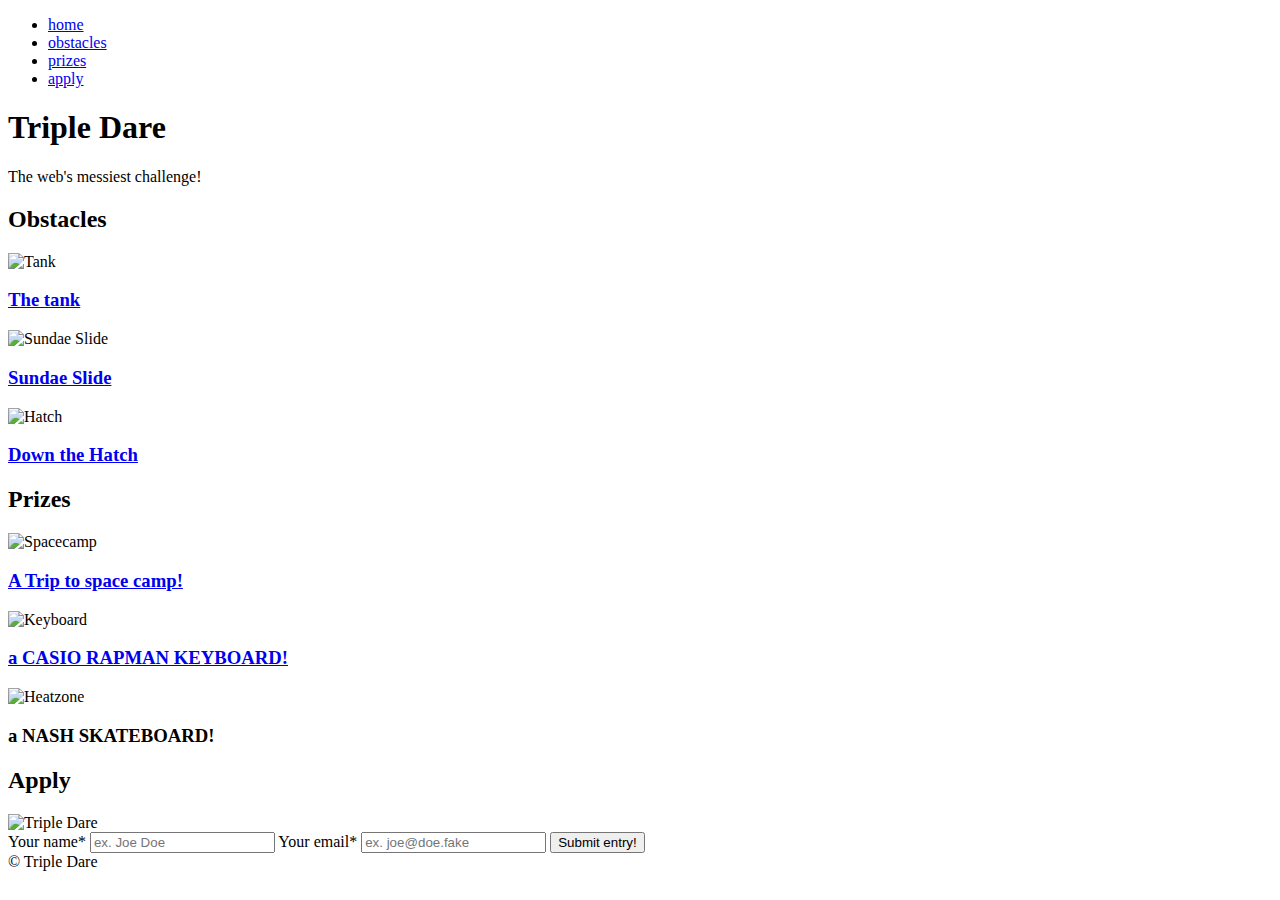
==== index.html @ 1c21d111 "ok" ====
<!DOCTYPE html>
<html lang="en">

<head>
  <meta charset="UTF-8" />
  <meta name="viewport" content="width=device-width, initial-scale=1.0" />
  <title>Triple Dare</title>
  <link href="https://fonts.googleapis.com/css?family=Atma:400,700%7CBangers:400" rel="stylesheet" />
  <link rel="stylesheet" href="style/style.css" />
</head>

<body>
  <nav>
    <ul>
      <li><a href="#">home</a></li>
      <li><a href="#obstacles">obstacles</a></li>
      <li><a href="#prizes">prizes</a></li>
      <li><a href="#apply">apply</a></li>
    </ul>
  </nav>
  <header>
    <h1>Triple Dare</h1>
    <p>The web's messiest challenge!</p>
  </header>
  <main>
    <section id="obstacles" class="obstacles">
      <div class="wrap">
        <h2>Obstacles</h2>
        <div class="obstacles-group grid">
          <article>
            <img src="img/tank.png" width="200" height="200" alt="Tank" />
            <h3 class="obstacle-title"><a href="#">The tank</a></h3>
          </article>
          <article>
            <img src="img/slide.png" width="200" height="200" alt="Sundae Slide" />
            <h3 class="obstacle-title">
              <a href="obstacles/sslide.html">Sundae Slide</a>
            </h3>
          </article>
          <article>
            <img src="img/hatch.png" width="200" height="200" alt="Hatch" />
            <h3 class="obstacle-title"><a href="#">Down the Hatch</a></h3>
          </article>

        </div>
      </div>
      <!--wrap-->
    </section>
    <section id="prizes" class="prizes">
      <div class="wrap">
        <h2>Prizes</h2>
        <div class="prizes-group grid">
          <article id="spacecamp">
            <img src="img/spacecamp.png" width="353" height="375" alt="Spacecamp" />
            <h3 class="obstacle-title">
              <a href="#">A Trip to space camp!</a>
            </h3>
          </article>
          <article id="keyboard">
            <img src="img/keyboard.png" width="391" height="150" alt="Keyboard" />
            <h3 class="obstacle-title">
              <a href="#">a CASIO RAPMAN KEYBOARD!</a>
            </h3>
          </article>
          <article id="heatzone">
            <img src="img/heatzone.png" width="393" height="228" alt="Heatzone" />
            <h3>a NASH SKATEBOARD!</h3>
          </article>
        </div>
      </div>
      <!--wrap-->
    </section>
    <section id="apply" class="apply">
      <div class="wrap">
        <h2>Apply</h2>
        <img src="img/tripledare.svg" alt="Triple Dare " width="600" />
        <form>
          <label for="username">Your name*
            <input id="username" name="username" type="text" placeholder="ex. Joe Doe" required />
          </label>
          <label for="email">Your email*
            <input id="email" name="email" type="email" placeholder="ex. joe@doe.fake" required />
          </label>
          <button type="submit">Submit entry!</button>
        </form>
      </div>
      <!--wrap-->
    </section>
  </main>
  <footer>
    &copy; Triple Dare
  </footer>
</body>

</html>
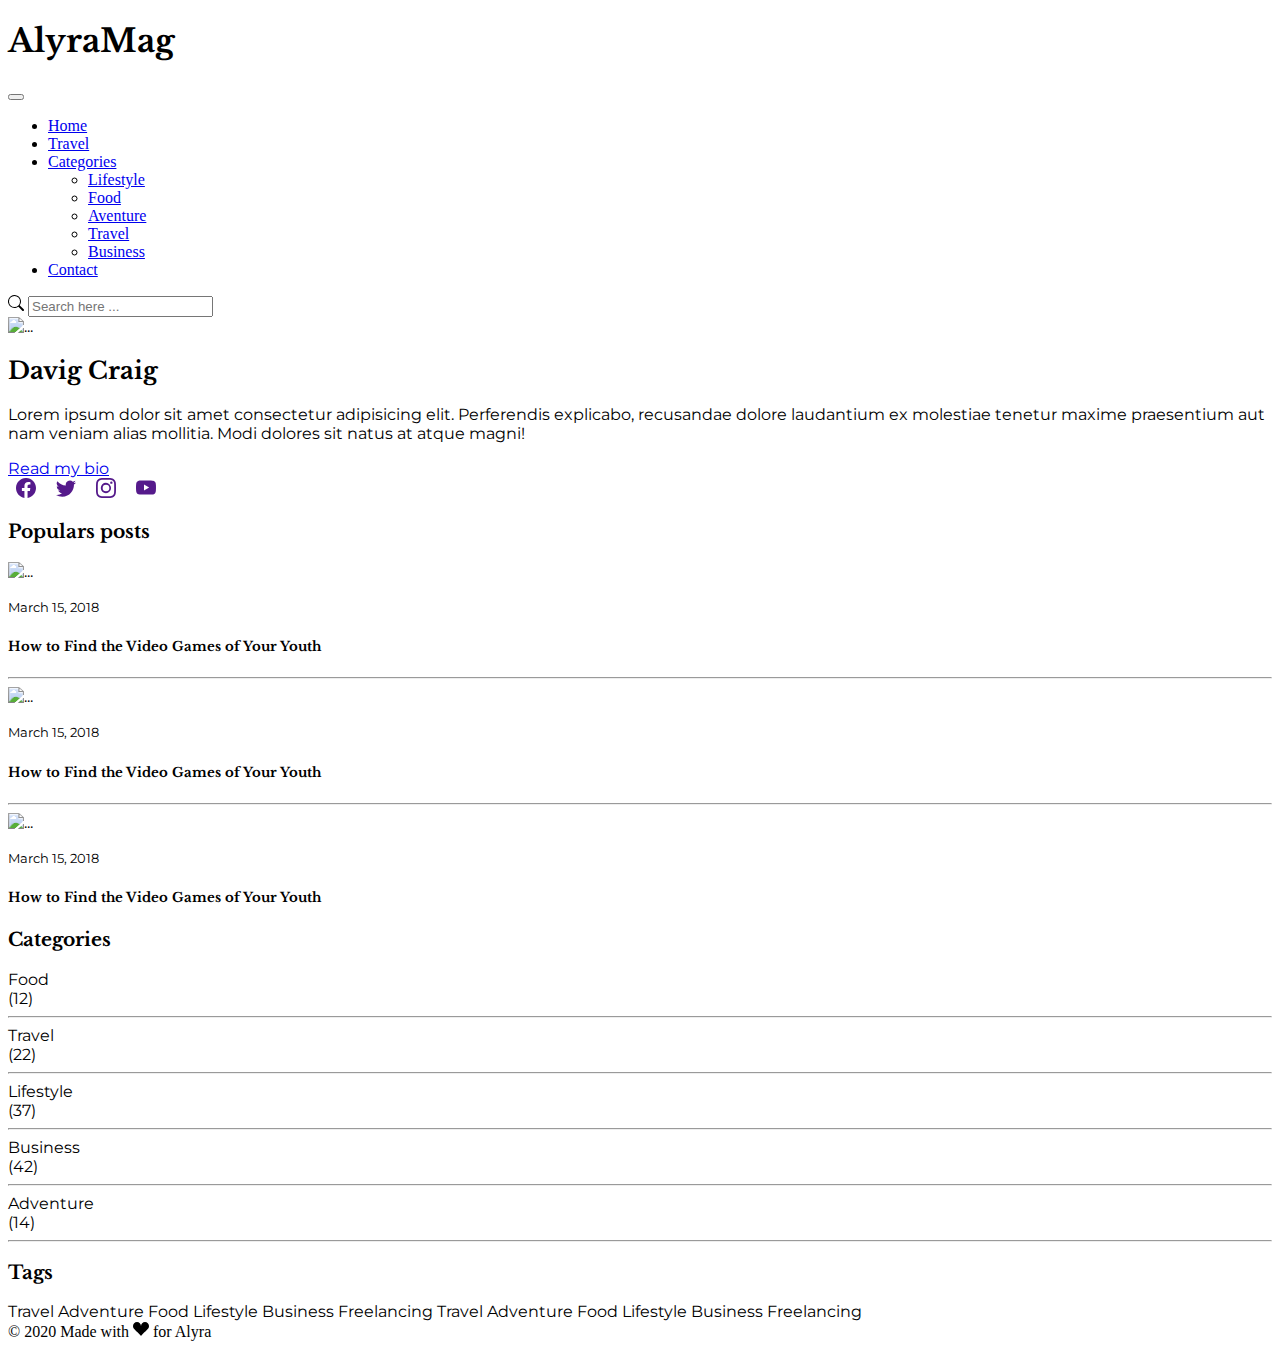
==== commit 9910fc89: "ok" ====
--- a/index.html
+++ b/index.html
@@ -2,94 +2,211 @@
 <html lang="en">
 
 <head>
-  <meta charset="UTF-8" />
-  <meta name="viewport" content="width=device-width, initial-scale=1.0" />
-  <title>Triple Dare</title>
-  <link href="https://fonts.googleapis.com/css?family=Atma:400,700%7CBangers:400" rel="stylesheet" />
-  <link rel="stylesheet" href="style/style.css" />
+  <meta charset="UTF-8">
+  <meta http-equiv="X-UA-Compatible" content="IE=edge">
+  <meta name="viewport" content="width=device-width, initial-scale=1.0">
+  <link rel="preconnect" href="https://fonts.gstatic.com">
+  <link
+    href="https://fonts.googleapis.com/css2?family=Libre+Baskerville:wght@700&family=Montserrat:wght@300&display=swap"
+    rel="stylesheet">
+  <link href="https://cdn.jsdelivr.net/npm/bootstrap@5.0.0-beta2/dist/css/bootstrap.min.css" rel="stylesheet"
+    integrity="sha384-BmbxuPwQa2lc/FVzBcNJ7UAyJxM6wuqIj61tLrc4wSX0szH/Ev+nYRRuWlolflfl" crossorigin="anonymous">
+  <link rel="stylesheet" href="style.css">
+  <title>AlyraMag</title>
 </head>
 
 <body>
-  <nav>
-    <ul>
-      <li><a href="#">home</a></li>
-      <li><a href="#obstacles">obstacles</a></li>
-      <li><a href="#prizes">prizes</a></li>
-      <li><a href="#apply">apply</a></li>
-    </ul>
-  </nav>
-  <header>
-    <h1>Triple Dare</h1>
-    <p>The web's messiest challenge!</p>
+  <header class="text-center">
+    <h1 class="p-4">AlyraMag</h1>
+    <nav class="navbar navbar-expand-sm navbar-light bg-light">
+      <div class="container-fluid">
+        <button class="navbar-toggler" type="button" data-bs-toggle="collapse" data-bs-target="#navbarSupportedContent"
+          aria-controls="navbarSupportedContent" aria-expanded="false" aria-label="Toggle navigation">
+          <span class="navbar-toggler-icon"></span>
+        </button>
+        <div class="collapse navbar-collapse" id="navbarSupportedContent">
+          <ul class="navbar-nav mx-auto mb-2 mb-lg-0 text-start">
+            <li class="nav-item">
+              <a class="nav-link active" aria-current="page" href="#">Home</a>
+            </li>
+            <li class="nav-item">
+              <a class="nav-link" href="#">Travel</a>
+            </li>
+            <li class="nav-item dropdown">
+              <a class="nav-link dropdown-toggle" href="#" id="navbarDropdown" role="button" data-bs-toggle="dropdown"
+                aria-expanded="false">
+                Categories
+              </a>
+              <ul class="dropdown-menu" aria-labelledby="navbarDropdown">
+                <li><a class="dropdown-item" href="#">Lifestyle</a></li>
+                <li><a class="dropdown-item" href="#">Food</a></li>
+                <li><a class="dropdown-item" href="#">Aventure</a></li>
+                <li><a class="dropdown-item" href="#">Travel</a></li>
+                <li><a class="dropdown-item" href="#">Business</a></li>
+              </ul>
+            </li>
+            <li class="nav-item">
+              <a class="nav-link disabled" href="#" tabindex="-1" aria-disabled="true">Contact</a>
+            </li>
+          </ul>
+        </div>
+      </div>
+    </nav>
   </header>
+
   <main>
-    <section id="obstacles" class="obstacles">
-      <div class="wrap">
-        <h2>Obstacles</h2>
-        <div class="obstacles-group grid">
-          <article>
-            <img src="img/tank.png" width="200" height="200" alt="Tank" />
-            <h3 class="obstacle-title"><a href="#">The tank</a></h3>
-          </article>
-          <article>
-            <img src="img/slide.png" width="200" height="200" alt="Sundae Slide" />
-            <h3 class="obstacle-title">
-              <a href="obstacles/sslide.html">Sundae Slide</a>
-            </h3>
-          </article>
-          <article>
-            <img src="img/hatch.png" width="200" height="200" alt="Hatch" />
-            <h3 class="obstacle-title"><a href="#">Down the Hatch</a></h3>
-          </article>
-
-        </div>
-      </div>
-      <!--wrap-->
-    </section>
-    <section id="prizes" class="prizes">
-      <div class="wrap">
-        <h2>Prizes</h2>
-        <div class="prizes-group grid">
-          <article id="spacecamp">
-            <img src="img/spacecamp.png" width="353" height="375" alt="Spacecamp" />
-            <h3 class="obstacle-title">
-              <a href="#">A Trip to space camp!</a>
-            </h3>
-          </article>
-          <article id="keyboard">
-            <img src="img/keyboard.png" width="391" height="150" alt="Keyboard" />
-            <h3 class="obstacle-title">
-              <a href="#">a CASIO RAPMAN KEYBOARD!</a>
-            </h3>
-          </article>
-          <article id="heatzone">
-            <img src="img/heatzone.png" width="393" height="228" alt="Heatzone" />
-            <h3>a NASH SKATEBOARD!</h3>
-          </article>
-        </div>
-      </div>
-      <!--wrap-->
-    </section>
-    <section id="apply" class="apply">
-      <div class="wrap">
-        <h2>Apply</h2>
-        <img src="img/tripledare.svg" alt="Triple Dare " width="600" />
-        <form>
-          <label for="username">Your name*
-            <input id="username" name="username" type="text" placeholder="ex. Joe Doe" required />
-          </label>
-          <label for="email">Your email*
-            <input id="email" name="email" type="email" placeholder="ex. joe@doe.fake" required />
-          </label>
-          <button type="submit">Submit entry!</button>
-        </form>
-      </div>
-      <!--wrap-->
-    </section>
+
   </main>
-  <footer>
-    &copy; Triple Dare
+
+  <aside class="container">
+    <!-- Barre de recherche -->
+    <div class="input-group mb-3">
+      <span class="input-group-text" id="basic-addon1"><svg xmlns="http://www.w3.org/2000/svg" width="16" height="16"
+          fill="currentColor" class="bi bi-search" viewBox="0 0 16 16">
+          <path
+            d="M11.742 10.344a6.5 6.5 0 1 0-1.397 1.398h-.001c.03.04.062.078.098.115l3.85 3.85a1 1 0 0 0 1.415-1.414l-3.85-3.85a1.007 1.007 0 0 0-.115-.1zM12 6.5a5.5 5.5 0 1 1-11 0 5.5 5.5 0 0 1 11 0z" />
+        </svg></span>
+      <input type="text" class="form-control" placeholder="Search here ..." aria-label="Username"
+        aria-describedby="basic-addon1">
+    </div>
+
+    <!-- Carte David Craig -->
+    <div class="card shadow p-3 mb-5 bg-body rounded">
+      <img src="images/person_1.jpg" class="m-auto rounded-circle p-4" width="200" height="200" alt="...">
+      <div class="card-body text-center">
+        <h2 class="card-title">Davig Craig</h2>
+        <p class="card-text lead">Lorem ipsum dolor sit amet consectetur adipisicing elit. Perferendis explicabo,
+          recusandae dolore laudantium ex molestiae tenetur maxime praesentium aut nam veniam alias mollitia. Modi
+          dolores sit natus at atque magni!
+        </p>
+        <a href="#" class="btn btn-dark">Read my bio</a>
+        <div class="social py-3">
+          <a href="" class="text-dark"><svg xmlns="http://www.w3.org/2000/svg" width="20" height="20"
+              fill="currentColor" class="bi bi-facebook" viewBox="0 0 16 16">
+              <path
+                d="M16 8.049c0-4.446-3.582-8.05-8-8.05C3.58 0-.002 3.603-.002 8.05c0 4.017 2.926 7.347 6.75 7.951v-5.625h-2.03V8.05H6.75V6.275c0-2.017 1.195-3.131 3.022-3.131.876 0 1.791.157 1.791.157v1.98h-1.009c-.993 0-1.303.621-1.303 1.258v1.51h2.218l-.354 2.326H9.25V16c3.824-.604 6.75-3.934 6.75-7.951z" />
+            </svg></a>
+          <a href="" class="text-dark"><svg xmlns="http://www.w3.org/2000/svg" width="20" height="20"
+              fill="currentColor" class="bi bi-twitter" viewBox="0 0 16 16">
+              <path
+                d="M5.026 15c6.038 0 9.341-5.003 9.341-9.334 0-.14 0-.282-.006-.422A6.685 6.685 0 0 0 16 3.542a6.658 6.658 0 0 1-1.889.518 3.301 3.301 0 0 0 1.447-1.817 6.533 6.533 0 0 1-2.087.793A3.286 3.286 0 0 0 7.875 6.03a9.325 9.325 0 0 1-6.767-3.429 3.289 3.289 0 0 0 1.018 4.382A3.323 3.323 0 0 1 .64 6.575v.045a3.288 3.288 0 0 0 2.632 3.218 3.203 3.203 0 0 1-.865.115 3.23 3.23 0 0 1-.614-.057 3.283 3.283 0 0 0 3.067 2.277A6.588 6.588 0 0 1 .78 13.58a6.32 6.32 0 0 1-.78-.045A9.344 9.344 0 0 0 5.026 15z" />
+            </svg></a>
+          <a href="" class="text-dark"><svg xmlns="http://www.w3.org/2000/svg" width="20" height="20"
+              fill="currentColor" class="bi bi-instagram" viewBox="0 0 16 16">
+              <path
+                d="M8 0C5.829 0 5.556.01 4.703.048 3.85.088 3.269.222 2.76.42a3.917 3.917 0 0 0-1.417.923A3.927 3.927 0 0 0 .42 2.76C.222 3.268.087 3.85.048 4.7.01 5.555 0 5.827 0 8.001c0 2.172.01 2.444.048 3.297.04.852.174 1.433.372 1.942.205.526.478.972.923 1.417.444.445.89.719 1.416.923.51.198 1.09.333 1.942.372C5.555 15.99 5.827 16 8 16s2.444-.01 3.298-.048c.851-.04 1.434-.174 1.943-.372a3.916 3.916 0 0 0 1.416-.923c.445-.445.718-.891.923-1.417.197-.509.332-1.09.372-1.942C15.99 10.445 16 10.173 16 8s-.01-2.445-.048-3.299c-.04-.851-.175-1.433-.372-1.941a3.926 3.926 0 0 0-.923-1.417A3.911 3.911 0 0 0 13.24.42c-.51-.198-1.092-.333-1.943-.372C10.443.01 10.172 0 7.998 0h.003zm-.717 1.442h.718c2.136 0 2.389.007 3.232.046.78.035 1.204.166 1.486.275.373.145.64.319.92.599.28.28.453.546.598.92.11.281.24.705.275 1.485.039.843.047 1.096.047 3.231s-.008 2.389-.047 3.232c-.035.78-.166 1.203-.275 1.485a2.47 2.47 0 0 1-.599.919c-.28.28-.546.453-.92.598-.28.11-.704.24-1.485.276-.843.038-1.096.047-3.232.047s-2.39-.009-3.233-.047c-.78-.036-1.203-.166-1.485-.276a2.478 2.478 0 0 1-.92-.598 2.48 2.48 0 0 1-.6-.92c-.109-.281-.24-.705-.275-1.485-.038-.843-.046-1.096-.046-3.233 0-2.136.008-2.388.046-3.231.036-.78.166-1.204.276-1.486.145-.373.319-.64.599-.92.28-.28.546-.453.92-.598.282-.11.705-.24 1.485-.276.738-.034 1.024-.044 2.515-.045v.002zm4.988 1.328a.96.96 0 1 0 0 1.92.96.96 0 0 0 0-1.92zm-4.27 1.122a4.109 4.109 0 1 0 0 8.217 4.109 4.109 0 0 0 0-8.217zm0 1.441a2.667 2.667 0 1 1 0 5.334 2.667 2.667 0 0 1 0-5.334z" />
+            </svg></a>
+          <a href="" class="text-dark"><svg xmlns="http://www.w3.org/2000/svg" width="20" height="20"
+              fill="currentColor" class="bi bi-youtube" viewBox="0 0 16 16">
+              <path
+                d="M8.051 1.999h.089c.822.003 4.987.033 6.11.335a2.01 2.01 0 0 1 1.415 1.42c.101.38.172.883.22 1.402l.01.104.022.26.008.104c.065.914.073 1.77.074 1.957v.075c-.001.194-.01 1.108-.082 2.06l-.008.105-.009.104c-.05.572-.124 1.14-.235 1.558a2.007 2.007 0 0 1-1.415 1.42c-1.16.312-5.569.334-6.18.335h-.142c-.309 0-1.587-.006-2.927-.052l-.17-.006-.087-.004-.171-.007-.171-.007c-1.11-.049-2.167-.128-2.654-.26a2.007 2.007 0 0 1-1.415-1.419c-.111-.417-.185-.986-.235-1.558L.09 9.82l-.008-.104A31.4 31.4 0 0 1 0 7.68v-.122C.002 7.343.01 6.6.064 5.78l.007-.103.003-.052.008-.104.022-.26.01-.104c.048-.519.119-1.023.22-1.402a2.007 2.007 0 0 1 1.415-1.42c.487-.13 1.544-.21 2.654-.26l.17-.007.172-.006.086-.003.171-.007A99.788 99.788 0 0 1 7.858 2h.193zM6.4 5.209v4.818l4.157-2.408L6.4 5.209z" />
+            </svg></a>
+        </div>
+      </div>
+    </div>
+
+    <!-- Popular Posts -->
+
+    <div class="card shadow p-3 mb-5 bg-body rounded">
+      <h3 class="card-header py-3">
+        Populars posts
+      </h3>
+      <div class="container">
+        <div class="d-flex">
+          <img src="images/img_2.jpg" width="175" alt="...">
+          <div class="p-1 flex-grow-1">
+            <p class="card-text"><small class="text-muted">March 15, 2018</small></p>
+            <h5 class="card-title">How to Find the Video Games of Your Youth</h5>
+          </div>
+        </div>
+        <hr>
+        <div class="d-flex">
+          <img src="images/img_4.jpg" width="175" alt="...">
+          <div class="p-1 flex-grow-1">
+            <p class="card-text"><small class="text-muted">March 15, 2018</small></p>
+            <h5 class="card-title">How to Find the Video Games of Your Youth</h5>
+          </div>
+        </div>
+        <hr>
+        <div class="d-flex">
+          <img src="images/img_12.jpg" width="175" alt="...">
+          <div class="p-1 flex-grow-1">
+            <p class="card-text"><small class="text-muted">March 15, 2018</small></p>
+            <h5 class="card-title">How to Find the Video Games of Your Youth</h5>
+          </div>
+        </div>
+      </div>
+    </div>
+
+    <!-- Catégories -->
+    <div class="card shadow p-3 mb-5 bg-body rounded">
+      <h3 class="card-header py-3">
+        Categories
+      </h3>
+      <div class="container categories">
+        <div class="d-flex justify-content-between">
+          <p class="card-text">Food</p>
+          <p class="card-text">(12)</p>
+        </div>
+        <hr>
+        <div class="d-flex justify-content-between">
+          <p class="card-text">Travel</p>
+          <p class="card-text">(22)</p>
+        </div>
+        <hr>
+        <div class="d-flex justify-content-between">
+          <p class="card-text">Lifestyle</p>
+          <p class="card-text">(37)</p>
+        </div>
+        <hr>
+        <div class="d-flex justify-content-between">
+          <p class="card-text">Business</p>
+          <p class="card-text">(42)</p>
+        </div>
+        <hr>
+        <div class="d-flex justify-content-between">
+          <p class="card-text">Adventure</p>
+          <p class="card-text">(14)</p>
+        </div>
+        <hr>
+      </div>
+    </div>
+    </div>
+
+    <!-- Tags -->
+    <div class="card shadow p-3 mb-5 bg-body rounded">
+      <h3 class="card-header py-3">
+        Tags
+      </h3>
+      <div class="container d-flew flex-wrap">
+        <span class="badge bg-secondary p-2 mb-1">Travel</span>
+        <span class="badge bg-secondary p-2 mb-1">Adventure</span>
+        <span class="badge bg-secondary p-2 mb-1">Food</span>
+        <span class="badge bg-secondary p-2 mb-1">Lifestyle</span>
+        <span class="badge bg-secondary p-2 mb-1">Business</span>
+        <span class="badge bg-secondary p-2 mb-1">Freelancing</span>
+        <span class="badge bg-secondary p-2 mb-1">Travel</span>
+        <span class="badge bg-secondary p-2 mb-1">Adventure</span>
+        <span class="badge bg-secondary p-2 mb-1">Food</span>
+        <span class="badge bg-secondary p-2 mb-1">Lifestyle</span>
+        <span class="badge bg-secondary p-2 mb-1">Business</span>
+        <span class="badge bg-secondary p-2 mb-1">Freelancing</span>
+      </div>
+    </div>
+  </aside>
+
+  <footer class="bg-dark p-4 text-white text-center">
+    &copy; 2020 Made with <svg xmlns="http://www.w3.org/2000/svg" width="16" height="16" fill="currentColor"
+      class="bi bi-suit-heart-fill text-danger" viewBox="0 0 16 16">
+      <path
+        d="M4 1c2.21 0 4 1.755 4 3.92C8 2.755 9.79 1 12 1s4 1.755 4 3.92c0 3.263-3.234 4.414-7.608 9.608a.513.513 0 0 1-.784 0C3.234 9.334 0 8.183 0 4.92 0 2.755 1.79 1 4 1z" />
+    </svg> for Alyra
   </footer>
+
+  <!-- JavaScript Bundle with Popper -->
+  <script src="https://cdn.jsdelivr.net/npm/bootstrap@5.0.0-beta2/dist/js/bootstrap.bundle.min.js"
+    integrity="sha384-b5kHyXgcpbZJO/tY9Ul7kGkf1S0CWuKcCD38l8YkeH8z8QjE0GmW1gYU5S9FOnJ0"
+    crossorigin="anonymous"></script>
 </body>
 
 </html>--- a/style.css
+++ b/style.css
@@ -0,0 +1,31 @@
+:root{
+  --Baskerville:'Libre Baskerville', serif;
+  --Montserrat:'Montserrat', sans-serif;
+}
+
+header h1{
+  font-family: var(--Baskerville);
+}
+
+.social>*{
+  padding-left: 0.5rem;
+  padding-right: 0.5rem;
+}
+
+aside .card-title{
+  font-family: var(--Baskerville);
+}
+
+aside .card-header{
+    font-family: var(--Baskerville);
+    background-color: transparent;
+    border:none;
+}
+
+aside {
+  font-family: var(--Montserrat);
+}
+
+aside .categories p{
+  margin: 0;
+}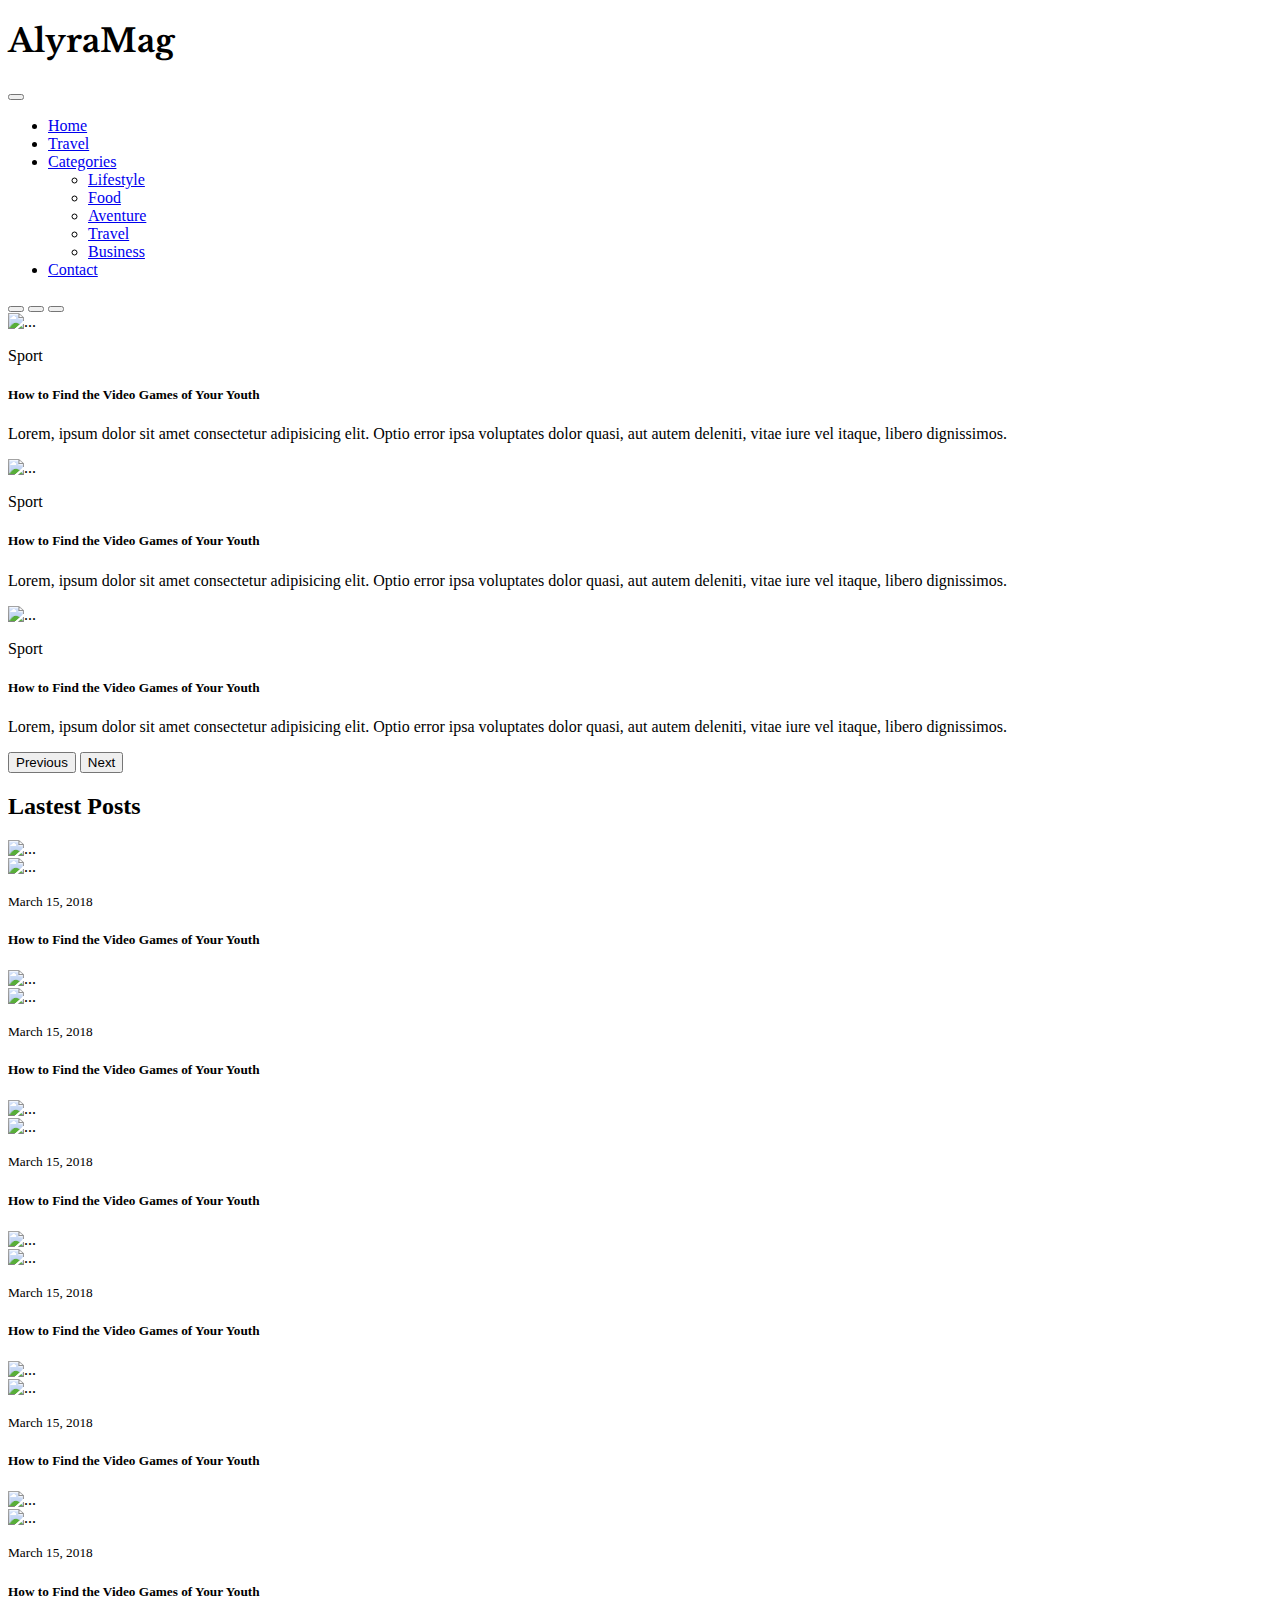
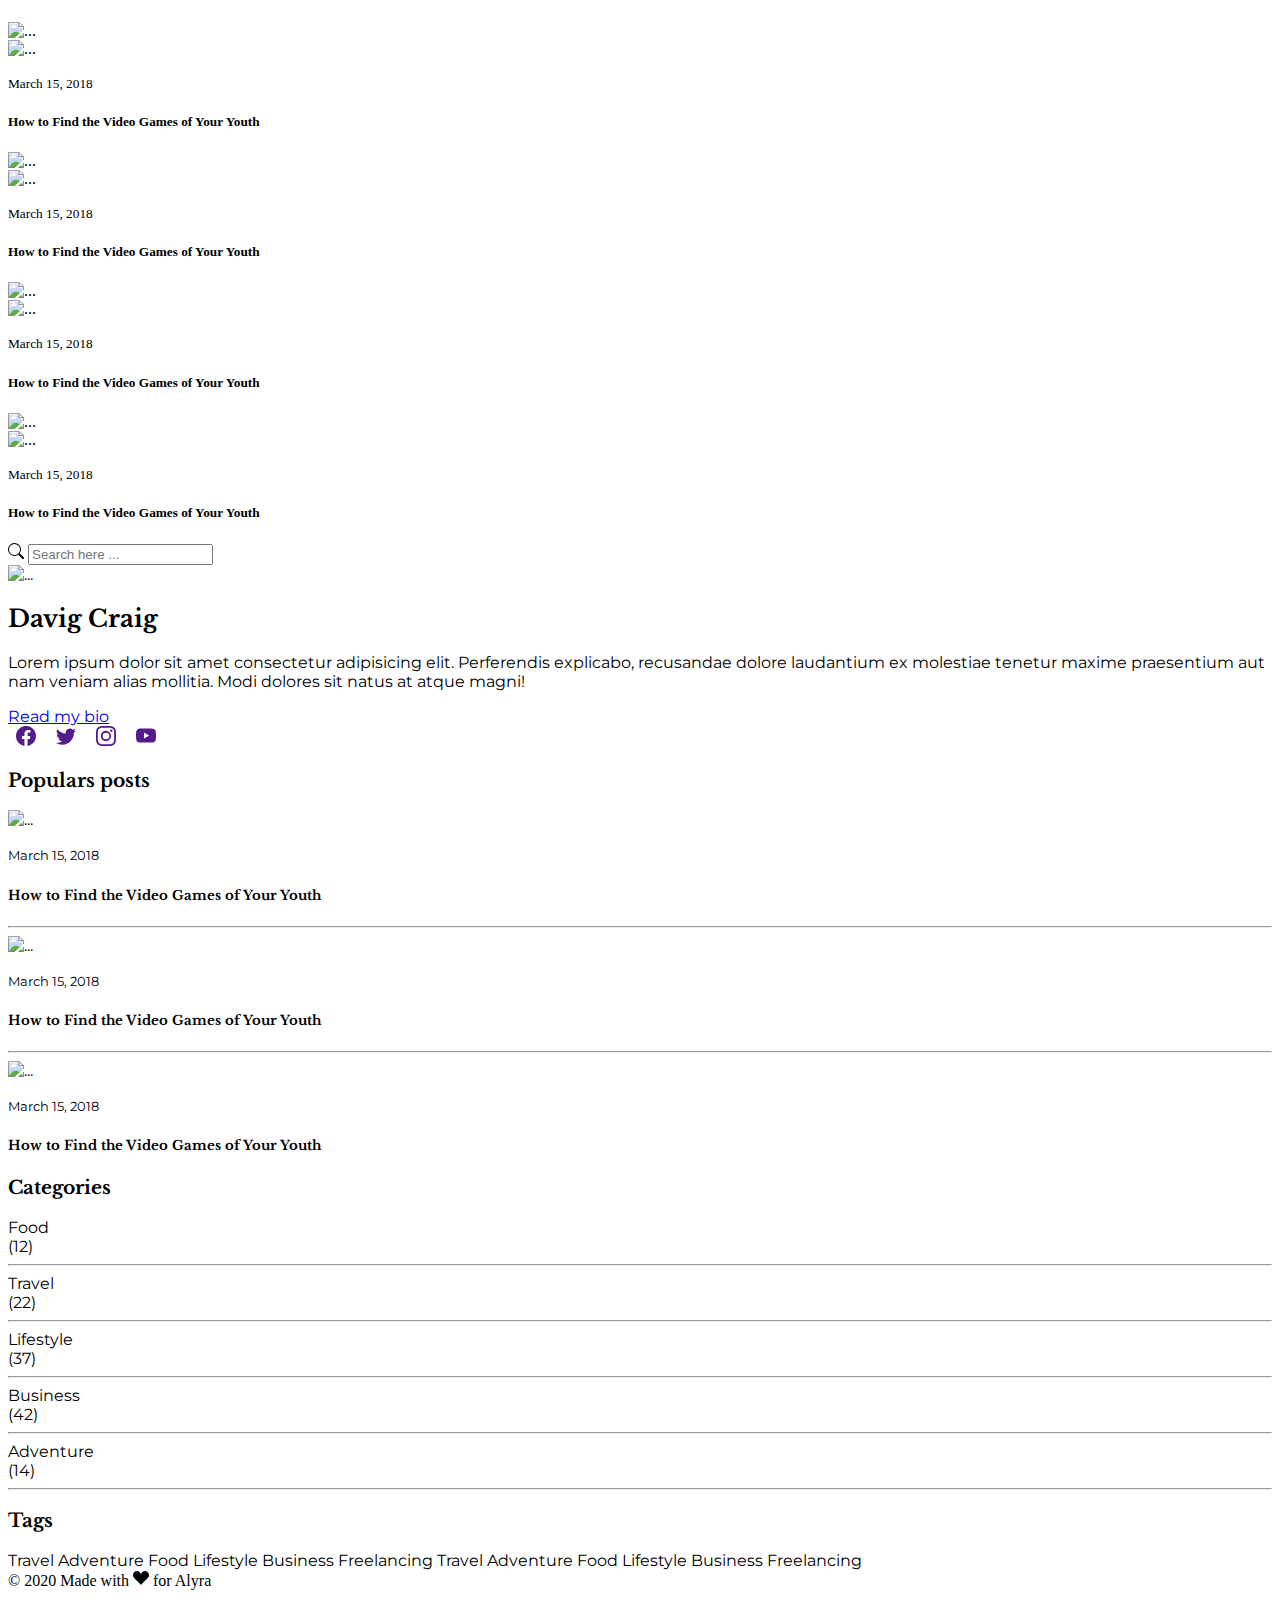
==== commit bc6c97a7: "ok" ====
--- a/index.html
+++ b/index.html
@@ -54,146 +54,368 @@
     </nav>
   </header>
 
-  <main>
-
-  </main>
-
-  <aside class="container">
-    <!-- Barre de recherche -->
-    <div class="input-group mb-3">
-      <span class="input-group-text" id="basic-addon1"><svg xmlns="http://www.w3.org/2000/svg" width="16" height="16"
-          fill="currentColor" class="bi bi-search" viewBox="0 0 16 16">
-          <path
-            d="M11.742 10.344a6.5 6.5 0 1 0-1.397 1.398h-.001c.03.04.062.078.098.115l3.85 3.85a1 1 0 0 0 1.415-1.414l-3.85-3.85a1.007 1.007 0 0 0-.115-.1zM12 6.5a5.5 5.5 0 1 1-11 0 5.5 5.5 0 0 1 11 0z" />
-        </svg></span>
-      <input type="text" class="form-control" placeholder="Search here ..." aria-label="Username"
-        aria-describedby="basic-addon1">
+
+  <div class="container mt-3 ">
+
+    <!-- Carousel -->
+    <div id="carouselExampleCaptions" class="carousel slide" data-bs-ride="carousel">
+      <div class="carousel-indicators">
+        <button type="button" data-bs-target="#carouselExampleCaptions" data-bs-slide-to="0" class="active"
+          aria-current="true" aria-label="Slide 1"></button>
+        <button type="button" data-bs-target="#carouselExampleCaptions" data-bs-slide-to="1"
+          aria-label="Slide 2"></button>
+        <button type="button" data-bs-target="#carouselExampleCaptions" data-bs-slide-to="2"
+          aria-label="Slide 3"></button>
+      </div>
+      <div class="carousel-inner">
+        <div class="carousel-item active">
+          <img src="images/big_image_1.jpg" class="d-block w-100" alt="...">
+          <div class="carousel-caption d-sm-block bg-secondary">
+            <p class="text-uppercase">Sport</p>
+            <h5>How to Find the Video Games of Your Youth</h5>
+            <p>Lorem, ipsum dolor sit amet consectetur adipisicing elit. Optio error ipsa voluptates dolor quasi, aut
+              autem deleniti, vitae iure vel itaque, libero dignissimos.</p>
+          </div>
+        </div>
+        <div class="carousel-item">
+          <img src="images/big_image_3.jpg" class="d-block w-100" alt="...">
+          <div class="carousel-caption d-sm-block bg-secondary">
+            <p class="text-uppercase">Sport</p>
+            <h5>How to Find the Video Games of Your Youth</h5>
+            <p>Lorem, ipsum dolor sit amet consectetur adipisicing elit. Optio error ipsa voluptates dolor quasi, aut
+              autem deleniti, vitae iure vel itaque, libero dignissimos.</p>
+          </div>
+        </div>
+        <div class="carousel-item">
+          <img src="images/img_3.jpg" class="d-block w-100" alt="...">
+          <div class="carousel-caption d-sm-block bg-secondary">
+            <p class="text-uppercase">Sport</p>
+            <h5>How to Find the Video Games of Your Youth</h5>
+            <p>Lorem, ipsum dolor sit amet consectetur adipisicing elit. Optio error ipsa voluptates dolor quasi, aut
+              autem deleniti, vitae iure vel itaque, libero dignissimos.</p>
+          </div>
+        </div>
+      </div>
+      <button class="carousel-control-prev" type="button" data-bs-target="#carouselExampleCaptions"
+        data-bs-slide="prev">
+        <span class="carousel-control-prev-icon" aria-hidden="true"></span>
+        <span class="visually-hidden">Previous</span>
+      </button>
+      <button class="carousel-control-next" type="button" data-bs-target="#carouselExampleCaptions"
+        data-bs-slide="next">
+        <span class="carousel-control-next-icon" aria-hidden="true"></span>
+        <span class="visually-hidden">Next</span>
+      </button>
     </div>
-
-    <!-- Carte David Craig -->
-    <div class="card shadow p-3 mb-5 bg-body rounded">
-      <img src="images/person_1.jpg" class="m-auto rounded-circle p-4" width="200" height="200" alt="...">
-      <div class="card-body text-center">
-        <h2 class="card-title">Davig Craig</h2>
-        <p class="card-text lead">Lorem ipsum dolor sit amet consectetur adipisicing elit. Perferendis explicabo,
-          recusandae dolore laudantium ex molestiae tenetur maxime praesentium aut nam veniam alias mollitia. Modi
-          dolores sit natus at atque magni!
-        </p>
-        <a href="#" class="btn btn-dark">Read my bio</a>
-        <div class="social py-3">
-          <a href="" class="text-dark"><svg xmlns="http://www.w3.org/2000/svg" width="20" height="20"
-              fill="currentColor" class="bi bi-facebook" viewBox="0 0 16 16">
+    <!-- Fin du carousel -->
+
+    <h2 class="py-2">Lastest Posts</h2>
+
+    <!-- Main -->
+    <div class="row">
+      <main class="col-lg-8">
+        <!-- Ensembles des posts -->
+        <div class="row">
+          <div class="col-md-6 col-lg-4">
+            <div class="card shadow mb-5 bg-body rounded">
+              <img src="images/img_1.jpg" class="card-img-top" alt="...">
+              <div class="card-body">
+                <div class="row justify-content-between">
+                  <img src="images/person_1.jpg" class="my-auto col-6 rounded-circle img-fluid" style="max-width: 5rem;"
+                    alt="...">
+                  <p class="my-auto card-text col-6 text-end"><small class="text-muted">March 15, 2018</small>
+                  </p>
+                  </p>
+                </div>
+                <h5 class="card-title">How to Find the Video Games of Your Youth</h5>
+              </div>
+            </div>
+          </div>
+
+          <div class="col-md-6 col-lg-4">
+            <div class="card shadow mb-5 bg-body rounded">
+              <img src="images/img_2.jpg" class="card-img-top" alt="...">
+              <div class="card-body">
+                <div class="row justify-content-between">
+                  <img src="images/person_1.jpg" class="my-auto col-6 rounded-circle img-fluid" style="max-width: 5rem;"
+                    alt="...">
+                  <p class="my-auto card-text col-6 text-end"><small class="text-muted">March 15, 2018</small>
+                  </p>
+                  </p>
+                </div>
+                <h5 class="card-title">How to Find the Video Games of Your Youth</h5>
+              </div>
+            </div>
+          </div>
+
+          <div class="col-md-6 col-lg-4">
+            <div class="card shadow mb-5 bg-body rounded ">
+              <img src="images/img_5.jpg" class="card-img-top" alt="...">
+              <div class="card-body">
+                <div class="row justify-content-between">
+                  <img src="images/person_1.jpg" class="my-auto col-6 rounded-circle img-fluid" style="max-width: 5rem;"
+                    alt="...">
+                  <p class="my-auto card-text col-6 text-end"><small class="text-muted">March 15, 2018</small>
+                  </p>
+                  </p>
+                </div>
+                <h5 class="card-title">How to Find the Video Games of Your Youth</h5>
+              </div>
+            </div>
+          </div>
+
+          <div class="col-md-6 col-lg-4">
+            <div class="card shadow mb-5 bg-body rounded">
+              <img src="images/img_3.jpg" class="card-img-top" alt="...">
+              <div class="card-body">
+                <div class="row justify-content-between">
+                  <img src="images/person_1.jpg" class="my-auto col-6 rounded-circle img-fluid" style="max-width: 5rem;"
+                    alt="...">
+                  <p class="my-auto card-text col-6 text-end"><small class="text-muted">March 15, 2018</small>
+                  </p>
+                  </p>
+                </div>
+                <h5 class="card-title">How to Find the Video Games of Your Youth</h5>
+              </div>
+            </div>
+          </div>
+
+          <div class="col-md-6 col-lg-4">
+            <div class="card shadow mb-5 bg-body rounded">
+              <img src="images/img_7.jpg" class="card-img-top" alt="...">
+              <div class="card-body">
+                <div class="row justify-content-between">
+                  <img src="images/person_1.jpg" class="my-auto col-6 rounded-circle img-fluid" style="max-width: 5rem;"
+                    alt="...">
+                  <p class="my-auto card-text col-6 text-end"><small class="text-muted">March 15, 2018</small>
+                  </p>
+                  </p>
+                </div>
+                <h5 class="card-title">How to Find the Video Games of Your Youth</h5>
+              </div>
+            </div>
+          </div>
+
+          <div class="col-md-6 col-lg-4">
+            <div class="card shadow mb-5 bg-body rounded">
+              <img src="images/img_8.jpg" class="card-img-top" alt="...">
+              <div class="card-body">
+                <div class="row justify-content-between">
+                  <img src="images/person_1.jpg" class="my-auto col-6 rounded-circle img-fluid" style="max-width: 5rem;"
+                    alt="...">
+                  <p class="my-auto card-text col-6 text-end"><small class="text-muted">March 15, 2018</small>
+                  </p>
+                  </p>
+                </div>
+                <h5 class="card-title">How to Find the Video Games of Your Youth</h5>
+              </div>
+            </div>
+          </div>
+
+          <div class="col-md-6 col-lg-4">
+            <div class="card shadow mb-5 bg-body rounded">
+              <img src="images/img_9.jpg" class="card-img-top" alt="...">
+              <div class="card-body">
+                <div class="row justify-content-between">
+                  <img src="images/person_1.jpg" class="my-auto col-6 rounded-circle img-fluid" style="max-width: 5rem;"
+                    alt="...">
+                  <p class="my-auto card-text col-6 text-end"><small class="text-muted">March 15, 2018</small>
+                  </p>
+                  </p>
+                </div>
+                <h5 class="card-title">How to Find the Video Games of Your Youth</h5>
+              </div>
+            </div>
+          </div>
+
+          <div class="col-md-6 col-lg-4">
+            <div class="card shadow mb-5 bg-body rounded">
+              <img src="images/img_10.jpg" class="card-img-top" alt="...">
+              <div class="card-body">
+                <div class="row justify-content-between">
+                  <img src="images/person_1.jpg" class="my-auto col-6 rounded-circle img-fluid" style="max-width: 5rem;"
+                    alt="...">
+                  <p class="my-auto card-text col-6 text-end"><small class="text-muted">March 15, 2018</small>
+                  </p>
+                  </p>
+                </div>
+                <h5 class="card-title">How to Find the Video Games of Your Youth</h5>
+              </div>
+            </div>
+          </div>
+
+          <div class="col-md-6 col-lg-4">
+            <div class="card shadow mb-5 bg-body rounded">
+              <img src="images/img_11.jpg" class="card-img-top" alt="...">
+              <div class="card-body">
+                <div class="row justify-content-between">
+                  <img src="images/person_1.jpg" class="my-auto col-6 rounded-circle img-fluid" style="max-width: 5rem;"
+                    alt="...">
+                  <p class="my-auto card-text col-6 text-end"><small class="text-muted">March 15, 2018</small>
+                  </p>
+                  </p>
+                </div>
+                <h5 class="card-title">How to Find the Video Games of Your Youth</h5>
+              </div>
+            </div>
+          </div>
+
+          <div class="col-md-6 col-lg-4">
+            <div class="card shadow mb-5 bg-body rounded">
+              <img src="images/img_12.jpg" class="card-img-top" alt="...">
+              <div class="card-body">
+                <div class="row justify-content-between">
+                  <img src="images/person_1.jpg" class="my-auto col-6 rounded-circle img-fluid" style="max-width: 5rem;"
+                    alt="...">
+                  <p class="my-auto card-text col-6 text-end"><small class="text-muted">March 15, 2018</small>
+                  </p>
+                  </p>
+                </div>
+                <h5 class="card-title">How to Find the Video Games of Your Youth</h5>
+              </div>
+            </div>
+          </div>
+        </div>
+      </main>
+
+      <!-- Aside -->
+      <aside class="col-lg-4">
+        <!-- Barre de recherche -->
+        <div class="input-group mb-3">
+          <span class="input-group-text" id="basic-addon1"><svg xmlns="http://www.w3.org/2000/svg" width="16"
+              height="16" fill="currentColor" class="bi bi-search" viewBox="0 0 16 16">
               <path
-                d="M16 8.049c0-4.446-3.582-8.05-8-8.05C3.58 0-.002 3.603-.002 8.05c0 4.017 2.926 7.347 6.75 7.951v-5.625h-2.03V8.05H6.75V6.275c0-2.017 1.195-3.131 3.022-3.131.876 0 1.791.157 1.791.157v1.98h-1.009c-.993 0-1.303.621-1.303 1.258v1.51h2.218l-.354 2.326H9.25V16c3.824-.604 6.75-3.934 6.75-7.951z" />
-            </svg></a>
-          <a href="" class="text-dark"><svg xmlns="http://www.w3.org/2000/svg" width="20" height="20"
-              fill="currentColor" class="bi bi-twitter" viewBox="0 0 16 16">
-              <path
-                d="M5.026 15c6.038 0 9.341-5.003 9.341-9.334 0-.14 0-.282-.006-.422A6.685 6.685 0 0 0 16 3.542a6.658 6.658 0 0 1-1.889.518 3.301 3.301 0 0 0 1.447-1.817 6.533 6.533 0 0 1-2.087.793A3.286 3.286 0 0 0 7.875 6.03a9.325 9.325 0 0 1-6.767-3.429 3.289 3.289 0 0 0 1.018 4.382A3.323 3.323 0 0 1 .64 6.575v.045a3.288 3.288 0 0 0 2.632 3.218 3.203 3.203 0 0 1-.865.115 3.23 3.23 0 0 1-.614-.057 3.283 3.283 0 0 0 3.067 2.277A6.588 6.588 0 0 1 .78 13.58a6.32 6.32 0 0 1-.78-.045A9.344 9.344 0 0 0 5.026 15z" />
-            </svg></a>
-          <a href="" class="text-dark"><svg xmlns="http://www.w3.org/2000/svg" width="20" height="20"
-              fill="currentColor" class="bi bi-instagram" viewBox="0 0 16 16">
-              <path
-                d="M8 0C5.829 0 5.556.01 4.703.048 3.85.088 3.269.222 2.76.42a3.917 3.917 0 0 0-1.417.923A3.927 3.927 0 0 0 .42 2.76C.222 3.268.087 3.85.048 4.7.01 5.555 0 5.827 0 8.001c0 2.172.01 2.444.048 3.297.04.852.174 1.433.372 1.942.205.526.478.972.923 1.417.444.445.89.719 1.416.923.51.198 1.09.333 1.942.372C5.555 15.99 5.827 16 8 16s2.444-.01 3.298-.048c.851-.04 1.434-.174 1.943-.372a3.916 3.916 0 0 0 1.416-.923c.445-.445.718-.891.923-1.417.197-.509.332-1.09.372-1.942C15.99 10.445 16 10.173 16 8s-.01-2.445-.048-3.299c-.04-.851-.175-1.433-.372-1.941a3.926 3.926 0 0 0-.923-1.417A3.911 3.911 0 0 0 13.24.42c-.51-.198-1.092-.333-1.943-.372C10.443.01 10.172 0 7.998 0h.003zm-.717 1.442h.718c2.136 0 2.389.007 3.232.046.78.035 1.204.166 1.486.275.373.145.64.319.92.599.28.28.453.546.598.92.11.281.24.705.275 1.485.039.843.047 1.096.047 3.231s-.008 2.389-.047 3.232c-.035.78-.166 1.203-.275 1.485a2.47 2.47 0 0 1-.599.919c-.28.28-.546.453-.92.598-.28.11-.704.24-1.485.276-.843.038-1.096.047-3.232.047s-2.39-.009-3.233-.047c-.78-.036-1.203-.166-1.485-.276a2.478 2.478 0 0 1-.92-.598 2.48 2.48 0 0 1-.6-.92c-.109-.281-.24-.705-.275-1.485-.038-.843-.046-1.096-.046-3.233 0-2.136.008-2.388.046-3.231.036-.78.166-1.204.276-1.486.145-.373.319-.64.599-.92.28-.28.546-.453.92-.598.282-.11.705-.24 1.485-.276.738-.034 1.024-.044 2.515-.045v.002zm4.988 1.328a.96.96 0 1 0 0 1.92.96.96 0 0 0 0-1.92zm-4.27 1.122a4.109 4.109 0 1 0 0 8.217 4.109 4.109 0 0 0 0-8.217zm0 1.441a2.667 2.667 0 1 1 0 5.334 2.667 2.667 0 0 1 0-5.334z" />
-            </svg></a>
-          <a href="" class="text-dark"><svg xmlns="http://www.w3.org/2000/svg" width="20" height="20"
-              fill="currentColor" class="bi bi-youtube" viewBox="0 0 16 16">
-              <path
-                d="M8.051 1.999h.089c.822.003 4.987.033 6.11.335a2.01 2.01 0 0 1 1.415 1.42c.101.38.172.883.22 1.402l.01.104.022.26.008.104c.065.914.073 1.77.074 1.957v.075c-.001.194-.01 1.108-.082 2.06l-.008.105-.009.104c-.05.572-.124 1.14-.235 1.558a2.007 2.007 0 0 1-1.415 1.42c-1.16.312-5.569.334-6.18.335h-.142c-.309 0-1.587-.006-2.927-.052l-.17-.006-.087-.004-.171-.007-.171-.007c-1.11-.049-2.167-.128-2.654-.26a2.007 2.007 0 0 1-1.415-1.419c-.111-.417-.185-.986-.235-1.558L.09 9.82l-.008-.104A31.4 31.4 0 0 1 0 7.68v-.122C.002 7.343.01 6.6.064 5.78l.007-.103.003-.052.008-.104.022-.26.01-.104c.048-.519.119-1.023.22-1.402a2.007 2.007 0 0 1 1.415-1.42c.487-.13 1.544-.21 2.654-.26l.17-.007.172-.006.086-.003.171-.007A99.788 99.788 0 0 1 7.858 2h.193zM6.4 5.209v4.818l4.157-2.408L6.4 5.209z" />
-            </svg></a>
-        </div>
-      </div>
+                d="M11.742 10.344a6.5 6.5 0 1 0-1.397 1.398h-.001c.03.04.062.078.098.115l3.85 3.85a1 1 0 0 0 1.415-1.414l-3.85-3.85a1.007 1.007 0 0 0-.115-.1zM12 6.5a5.5 5.5 0 1 1-11 0 5.5 5.5 0 0 1 11 0z" />
+            </svg></span>
+          <input type="text" class="form-control" placeholder="Search here ..." aria-label="Username"
+            aria-describedby="basic-addon1">
+        </div>
+
+        <!-- Carte David Craig -->
+        <div class="card shadow p-3 mb-5 bg-body rounded">
+          <img src="images/person_1.jpg" class="m-auto rounded-circle p-4" width="200" height="200" alt="...">
+          <div class="card-body text-center">
+            <h2 class="card-title">Davig Craig</h2>
+            <p class="card-text lead">Lorem ipsum dolor sit amet consectetur adipisicing elit. Perferendis explicabo,
+              recusandae dolore laudantium ex molestiae tenetur maxime praesentium aut nam veniam alias mollitia. Modi
+              dolores sit natus at atque magni!
+            </p>
+            <a href="#" class="btn btn-dark">Read my bio</a>
+            <div class="social py-3">
+              <a href="" class="text-dark"><svg xmlns="http://www.w3.org/2000/svg" width="20" height="20"
+                  fill="currentColor" class="bi bi-facebook" viewBox="0 0 16 16">
+                  <path
+                    d="M16 8.049c0-4.446-3.582-8.05-8-8.05C3.58 0-.002 3.603-.002 8.05c0 4.017 2.926 7.347 6.75 7.951v-5.625h-2.03V8.05H6.75V6.275c0-2.017 1.195-3.131 3.022-3.131.876 0 1.791.157 1.791.157v1.98h-1.009c-.993 0-1.303.621-1.303 1.258v1.51h2.218l-.354 2.326H9.25V16c3.824-.604 6.75-3.934 6.75-7.951z" />
+                </svg></a>
+              <a href="" class="text-dark"><svg xmlns="http://www.w3.org/2000/svg" width="20" height="20"
+                  fill="currentColor" class="bi bi-twitter" viewBox="0 0 16 16">
+                  <path
+                    d="M5.026 15c6.038 0 9.341-5.003 9.341-9.334 0-.14 0-.282-.006-.422A6.685 6.685 0 0 0 16 3.542a6.658 6.658 0 0 1-1.889.518 3.301 3.301 0 0 0 1.447-1.817 6.533 6.533 0 0 1-2.087.793A3.286 3.286 0 0 0 7.875 6.03a9.325 9.325 0 0 1-6.767-3.429 3.289 3.289 0 0 0 1.018 4.382A3.323 3.323 0 0 1 .64 6.575v.045a3.288 3.288 0 0 0 2.632 3.218 3.203 3.203 0 0 1-.865.115 3.23 3.23 0 0 1-.614-.057 3.283 3.283 0 0 0 3.067 2.277A6.588 6.588 0 0 1 .78 13.58a6.32 6.32 0 0 1-.78-.045A9.344 9.344 0 0 0 5.026 15z" />
+                </svg></a>
+              <a href="" class="text-dark"><svg xmlns="http://www.w3.org/2000/svg" width="20" height="20"
+                  fill="currentColor" class="bi bi-instagram" viewBox="0 0 16 16">
+                  <path
+                    d="M8 0C5.829 0 5.556.01 4.703.048 3.85.088 3.269.222 2.76.42a3.917 3.917 0 0 0-1.417.923A3.927 3.927 0 0 0 .42 2.76C.222 3.268.087 3.85.048 4.7.01 5.555 0 5.827 0 8.001c0 2.172.01 2.444.048 3.297.04.852.174 1.433.372 1.942.205.526.478.972.923 1.417.444.445.89.719 1.416.923.51.198 1.09.333 1.942.372C5.555 15.99 5.827 16 8 16s2.444-.01 3.298-.048c.851-.04 1.434-.174 1.943-.372a3.916 3.916 0 0 0 1.416-.923c.445-.445.718-.891.923-1.417.197-.509.332-1.09.372-1.942C15.99 10.445 16 10.173 16 8s-.01-2.445-.048-3.299c-.04-.851-.175-1.433-.372-1.941a3.926 3.926 0 0 0-.923-1.417A3.911 3.911 0 0 0 13.24.42c-.51-.198-1.092-.333-1.943-.372C10.443.01 10.172 0 7.998 0h.003zm-.717 1.442h.718c2.136 0 2.389.007 3.232.046.78.035 1.204.166 1.486.275.373.145.64.319.92.599.28.28.453.546.598.92.11.281.24.705.275 1.485.039.843.047 1.096.047 3.231s-.008 2.389-.047 3.232c-.035.78-.166 1.203-.275 1.485a2.47 2.47 0 0 1-.599.919c-.28.28-.546.453-.92.598-.28.11-.704.24-1.485.276-.843.038-1.096.047-3.232.047s-2.39-.009-3.233-.047c-.78-.036-1.203-.166-1.485-.276a2.478 2.478 0 0 1-.92-.598 2.48 2.48 0 0 1-.6-.92c-.109-.281-.24-.705-.275-1.485-.038-.843-.046-1.096-.046-3.233 0-2.136.008-2.388.046-3.231.036-.78.166-1.204.276-1.486.145-.373.319-.64.599-.92.28-.28.546-.453.92-.598.282-.11.705-.24 1.485-.276.738-.034 1.024-.044 2.515-.045v.002zm4.988 1.328a.96.96 0 1 0 0 1.92.96.96 0 0 0 0-1.92zm-4.27 1.122a4.109 4.109 0 1 0 0 8.217 4.109 4.109 0 0 0 0-8.217zm0 1.441a2.667 2.667 0 1 1 0 5.334 2.667 2.667 0 0 1 0-5.334z" />
+                </svg></a>
+              <a href="" class="text-dark"><svg xmlns="http://www.w3.org/2000/svg" width="20" height="20"
+                  fill="currentColor" class="bi bi-youtube" viewBox="0 0 16 16">
+                  <path
+                    d="M8.051 1.999h.089c.822.003 4.987.033 6.11.335a2.01 2.01 0 0 1 1.415 1.42c.101.38.172.883.22 1.402l.01.104.022.26.008.104c.065.914.073 1.77.074 1.957v.075c-.001.194-.01 1.108-.082 2.06l-.008.105-.009.104c-.05.572-.124 1.14-.235 1.558a2.007 2.007 0 0 1-1.415 1.42c-1.16.312-5.569.334-6.18.335h-.142c-.309 0-1.587-.006-2.927-.052l-.17-.006-.087-.004-.171-.007-.171-.007c-1.11-.049-2.167-.128-2.654-.26a2.007 2.007 0 0 1-1.415-1.419c-.111-.417-.185-.986-.235-1.558L.09 9.82l-.008-.104A31.4 31.4 0 0 1 0 7.68v-.122C.002 7.343.01 6.6.064 5.78l.007-.103.003-.052.008-.104.022-.26.01-.104c.048-.519.119-1.023.22-1.402a2.007 2.007 0 0 1 1.415-1.42c.487-.13 1.544-.21 2.654-.26l.17-.007.172-.006.086-.003.171-.007A99.788 99.788 0 0 1 7.858 2h.193zM6.4 5.209v4.818l4.157-2.408L6.4 5.209z" />
+                </svg></a>
+            </div>
+          </div>
+        </div>
+
+        <!-- Popular Posts -->
+        <div class="card shadow p-3 mb-5 bg-body rounded">
+          <h3 class="card-header py-3">
+            Populars posts
+          </h3>
+          <div class="container popposts">
+            <div class="d-flex">
+              <img src="images/img_2.jpg" class="mb-auto" width="40%" alt="...">
+              <div class="ps-1 flex-grow-1">
+                <p class="card-text"><small class="text-muted">March 15, 2018</small></p>
+                <h5 class="card-title">How to Find the Video Games of Your Youth</h5>
+              </div>
+            </div>
+            <hr>
+            <div class="d-flex">
+              <img src="images/img_4.jpg" class="mb-auto" width="40%" alt="...">
+              <div class="ps-1 flex-grow-1">
+                <p class="card-text"><small class="text-muted">March 15, 2018</small></p>
+                <h5 class="card-title">How to Find the Video Games of Your Youth</h5>
+              </div>
+            </div>
+            <hr>
+            <div class="d-flex">
+              <img src="images/img_12.jpg" class="mb-auto" width="40%" alt="...">
+              <div class="p-1 flex-grow-1">
+                <p class="card-text"><small class="text-muted">March 15, 2018</small></p>
+                <h5 class="card-title">How to Find the Video Games of Your Youth</h5>
+              </div>
+            </div>
+          </div>
+        </div>
+
+        <!-- Catégories -->
+        <div class="card shadow p-3 mb-5 bg-body rounded">
+          <h3 class="card-header py-3">
+            Categories
+          </h3>
+          <div class="container categories">
+            <div class="d-flex justify-content-between">
+              <p class="card-text">Food</p>
+              <p class="card-text">(12)</p>
+            </div>
+            <hr>
+            <div class="d-flex justify-content-between">
+              <p class="card-text">Travel</p>
+              <p class="card-text">(22)</p>
+            </div>
+            <hr>
+            <div class="d-flex justify-content-between">
+              <p class="card-text">Lifestyle</p>
+              <p class="card-text">(37)</p>
+            </div>
+            <hr>
+            <div class="d-flex justify-content-between">
+              <p class="card-text">Business</p>
+              <p class="card-text">(42)</p>
+            </div>
+            <hr>
+            <div class="d-flex justify-content-between">
+              <p class="card-text">Adventure</p>
+              <p class="card-text">(14)</p>
+            </div>
+            <hr>
+          </div>
+        </div>
+
+
+        <!-- Tags -->
+        <div class="card shadow p-3 mb-5 bg-body rounded">
+          <h3 class="card-header py-3">
+            Tags
+          </h3>
+          <div class="container d-flew flex-wrap">
+            <span class="badge bg-secondary p-2 mb-1">Travel</span>
+            <span class="badge bg-secondary p-2 mb-1">Adventure</span>
+            <span class="badge bg-secondary p-2 mb-1">Food</span>
+            <span class="badge bg-secondary p-2 mb-1">Lifestyle</span>
+            <span class="badge bg-secondary p-2 mb-1">Business</span>
+            <span class="badge bg-secondary p-2 mb-1">Freelancing</span>
+            <span class="badge bg-secondary p-2 mb-1">Travel</span>
+            <span class="badge bg-secondary p-2 mb-1">Adventure</span>
+            <span class="badge bg-secondary p-2 mb-1">Food</span>
+            <span class="badge bg-secondary p-2 mb-1">Lifestyle</span>
+            <span class="badge bg-secondary p-2 mb-1">Business</span>
+            <span class="badge bg-secondary p-2 mb-1">Freelancing</span>
+          </div>
+        </div>
+      </aside>
     </div>
-
-    <!-- Popular Posts -->
-
-    <div class="card shadow p-3 mb-5 bg-body rounded">
-      <h3 class="card-header py-3">
-        Populars posts
-      </h3>
-      <div class="container">
-        <div class="d-flex">
-          <img src="images/img_2.jpg" width="175" alt="...">
-          <div class="p-1 flex-grow-1">
-            <p class="card-text"><small class="text-muted">March 15, 2018</small></p>
-            <h5 class="card-title">How to Find the Video Games of Your Youth</h5>
-          </div>
-        </div>
-        <hr>
-        <div class="d-flex">
-          <img src="images/img_4.jpg" width="175" alt="...">
-          <div class="p-1 flex-grow-1">
-            <p class="card-text"><small class="text-muted">March 15, 2018</small></p>
-            <h5 class="card-title">How to Find the Video Games of Your Youth</h5>
-          </div>
-        </div>
-        <hr>
-        <div class="d-flex">
-          <img src="images/img_12.jpg" width="175" alt="...">
-          <div class="p-1 flex-grow-1">
-            <p class="card-text"><small class="text-muted">March 15, 2018</small></p>
-            <h5 class="card-title">How to Find the Video Games of Your Youth</h5>
-          </div>
-        </div>
-      </div>
-    </div>
-
-    <!-- Catégories -->
-    <div class="card shadow p-3 mb-5 bg-body rounded">
-      <h3 class="card-header py-3">
-        Categories
-      </h3>
-      <div class="container categories">
-        <div class="d-flex justify-content-between">
-          <p class="card-text">Food</p>
-          <p class="card-text">(12)</p>
-        </div>
-        <hr>
-        <div class="d-flex justify-content-between">
-          <p class="card-text">Travel</p>
-          <p class="card-text">(22)</p>
-        </div>
-        <hr>
-        <div class="d-flex justify-content-between">
-          <p class="card-text">Lifestyle</p>
-          <p class="card-text">(37)</p>
-        </div>
-        <hr>
-        <div class="d-flex justify-content-between">
-          <p class="card-text">Business</p>
-          <p class="card-text">(42)</p>
-        </div>
-        <hr>
-        <div class="d-flex justify-content-between">
-          <p class="card-text">Adventure</p>
-          <p class="card-text">(14)</p>
-        </div>
-        <hr>
-      </div>
-    </div>
-    </div>
-
-    <!-- Tags -->
-    <div class="card shadow p-3 mb-5 bg-body rounded">
-      <h3 class="card-header py-3">
-        Tags
-      </h3>
-      <div class="container d-flew flex-wrap">
-        <span class="badge bg-secondary p-2 mb-1">Travel</span>
-        <span class="badge bg-secondary p-2 mb-1">Adventure</span>
-        <span class="badge bg-secondary p-2 mb-1">Food</span>
-        <span class="badge bg-secondary p-2 mb-1">Lifestyle</span>
-        <span class="badge bg-secondary p-2 mb-1">Business</span>
-        <span class="badge bg-secondary p-2 mb-1">Freelancing</span>
-        <span class="badge bg-secondary p-2 mb-1">Travel</span>
-        <span class="badge bg-secondary p-2 mb-1">Adventure</span>
-        <span class="badge bg-secondary p-2 mb-1">Food</span>
-        <span class="badge bg-secondary p-2 mb-1">Lifestyle</span>
-        <span class="badge bg-secondary p-2 mb-1">Business</span>
-        <span class="badge bg-secondary p-2 mb-1">Freelancing</span>
-      </div>
-    </div>
-  </aside>
+  </div>
 
   <footer class="bg-dark p-4 text-white text-center">
     &copy; 2020 Made with <svg xmlns="http://www.w3.org/2000/svg" width="16" height="16" fill="currentColor"
--- a/style.css
+++ b/style.css
@@ -3,7 +3,7 @@
   --Montserrat:'Montserrat', sans-serif;
 }
 
-header h1{
+h1{
   font-family: var(--Baskerville);
 }
 
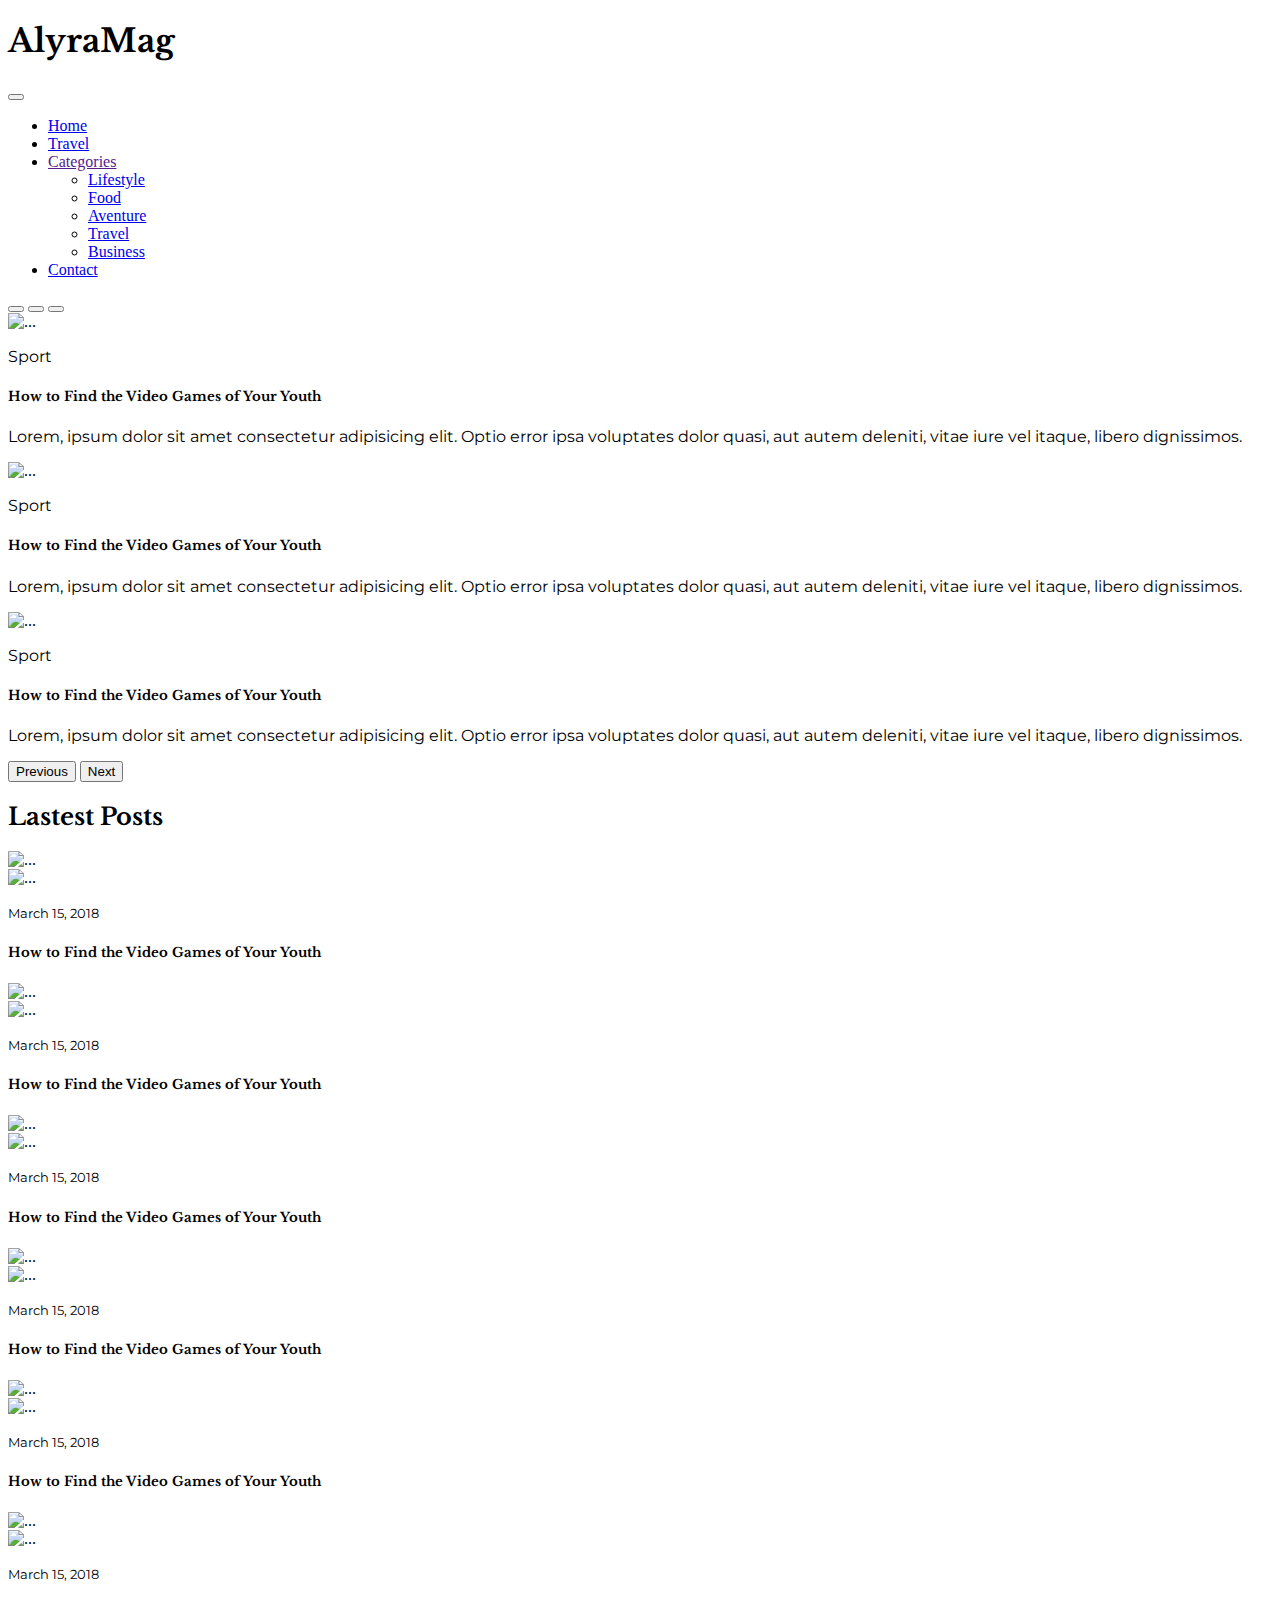
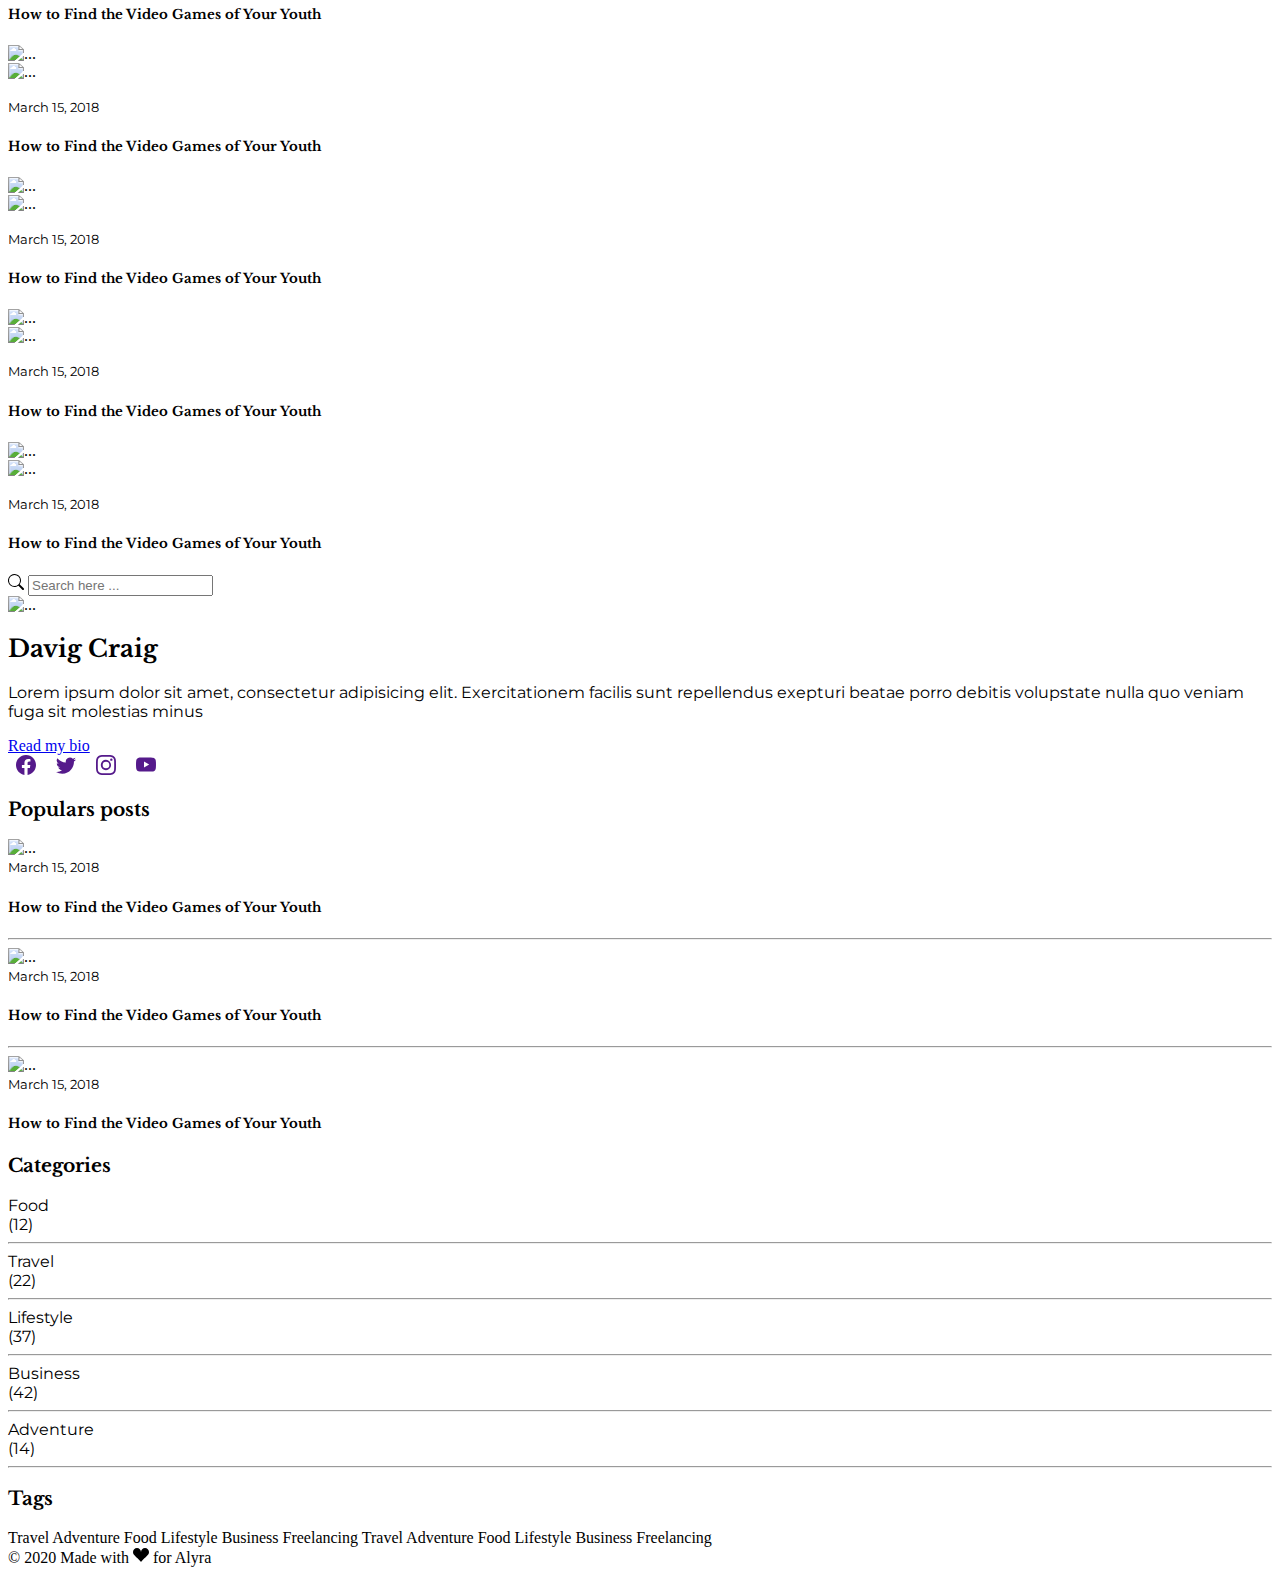
==== commit b4993cdf: "finish" ====
--- a/index.html
+++ b/index.html
@@ -18,41 +18,43 @@
 <body>
   <header class="text-center">
     <h1 class="p-4">AlyraMag</h1>
-    <nav class="navbar navbar-expand-sm navbar-light bg-light">
-      <div class="container-fluid">
-        <button class="navbar-toggler" type="button" data-bs-toggle="collapse" data-bs-target="#navbarSupportedContent"
-          aria-controls="navbarSupportedContent" aria-expanded="false" aria-label="Toggle navigation">
-          <span class="navbar-toggler-icon"></span>
-        </button>
-        <div class="collapse navbar-collapse" id="navbarSupportedContent">
-          <ul class="navbar-nav mx-auto mb-2 mb-lg-0 text-start">
-            <li class="nav-item">
-              <a class="nav-link active" aria-current="page" href="#">Home</a>
-            </li>
-            <li class="nav-item">
-              <a class="nav-link" href="#">Travel</a>
-            </li>
-            <li class="nav-item dropdown">
-              <a class="nav-link dropdown-toggle" href="#" id="navbarDropdown" role="button" data-bs-toggle="dropdown"
-                aria-expanded="false">
-                Categories
-              </a>
-              <ul class="dropdown-menu" aria-labelledby="navbarDropdown">
-                <li><a class="dropdown-item" href="#">Lifestyle</a></li>
-                <li><a class="dropdown-item" href="#">Food</a></li>
-                <li><a class="dropdown-item" href="#">Aventure</a></li>
-                <li><a class="dropdown-item" href="#">Travel</a></li>
-                <li><a class="dropdown-item" href="#">Business</a></li>
-              </ul>
-            </li>
-            <li class="nav-item">
-              <a class="nav-link disabled" href="#" tabindex="-1" aria-disabled="true">Contact</a>
-            </li>
-          </ul>
-        </div>
+  </header>
+
+  <!-- Barre de navigation -->
+  <nav class=" navbar navbar-expand-sm navbar-light bg-light sticky-top">
+    <div class="container-fluid">
+      <button class="navbar-toggler" type="button" data-bs-toggle="collapse" data-bs-target="#navbarSupportedContent"
+        aria-controls="navbarSupportedContent" aria-expanded="false" aria-label="Toggle navigation">
+        <span class="navbar-toggler-icon"></span>
+      </button>
+      <div class="collapse navbar-collapse" id="navbarSupportedContent">
+        <ul class="navbar-nav mx-auto mb-2 mb-lg-0 text-start">
+          <li class="nav-item">
+            <a class="nav-link active" aria-current="page" href="/index.html">Home</a>
+          </li>
+          <li class="nav-item">
+            <a class="nav-link" href="/blog-single.html">Travel</a>
+          </li>
+          <li class="nav-item dropdown">
+            <a class="nav-link dropdown-toggle" href="" id="navbarDropdown" role="button" data-bs-toggle="dropdown"
+              aria-expanded="false">
+              Categories
+            </a>
+            <ul class="dropdown-menu" aria-labelledby="navbarDropdown">
+              <li><a class="dropdown-item" href="category.html">Lifestyle</a></li>
+              <li><a class="dropdown-item" href="category.html">Food</a></li>
+              <li><a class="dropdown-item" href="category.html">Aventure</a></li>
+              <li><a class="dropdown-item" href="category.html">Travel</a></li>
+              <li><a class="dropdown-item" href="category.html">Business</a></li>
+            </ul>
+          </li>
+          <li class="nav-item">
+            <a class="nav-link" href="contact.html" tabindex="-1" aria-disabled="true">Contact</a>
+          </li>
+        </ul>
       </div>
-    </nav>
-  </header>
+    </div>
+  </nav>
 
 
   <div class="container mt-3 ">
@@ -114,6 +116,7 @@
     <!-- Main -->
     <div class="row">
       <main class="col-lg-8">
+
         <!-- Ensembles des posts -->
         <div class="row">
           <div class="col-md-6 col-lg-4">
@@ -277,6 +280,7 @@
           </div>
         </div>
       </main>
+
 
       <!-- Aside -->
       <aside class="col-lg-4">
@@ -296,9 +300,12 @@
           <img src="images/person_1.jpg" class="m-auto rounded-circle p-4" width="200" height="200" alt="...">
           <div class="card-body text-center">
             <h2 class="card-title">Davig Craig</h2>
-            <p class="card-text lead">Lorem ipsum dolor sit amet consectetur adipisicing elit. Perferendis explicabo,
-              recusandae dolore laudantium ex molestiae tenetur maxime praesentium aut nam veniam alias mollitia. Modi
-              dolores sit natus at atque magni!
+            <p class="card-text lead">Lorem ipsum dolor sit amet,
+              consectetur adipisicing elit.
+              Exercitationem facilis sunt
+              repellendus exepturi beatae
+              porro debitis volupstate nulla quo
+              veniam fuga sit molestias minus
             </p>
             <a href="#" class="btn btn-dark">Read my bio</a>
             <div class="social py-3">
--- a/style.css
+++ b/style.css
@@ -3,8 +3,12 @@
   --Montserrat:'Montserrat', sans-serif;
 }
 
-h1{
+body h1,h2,h3,h4,h5{
   font-family: var(--Baskerville);
+}
+
+body p {
+  font-family: var(--Montserrat);
 }
 
 .social>*{
@@ -12,20 +16,96 @@
   padding-right: 0.5rem;
 }
 
+aside .card-header{
+  background-color: transparent;
+  border:none;
+}
+
+aside .categories p{
+  margin: 0;
+}
+
+.popposts p {
+  margin: 0;
+}
+
+.form-label {
+  margin-bottom: 0;
+} 
+
+
+
+
+/* Raphael
+header h1{
+  font-family: var(--Baskerville);
+}
+.carousel h5{
+  font-family: var(--Baskerville);
+}
+.carousel p {
+  font-family: var(--Montserrat);
+}
+main h2{
+  font-family: var(--Baskerville);
+}
+main p {
+  font-family: var(--Montserrat);
+}
+.social>*{
+  padding-left: 0.5rem;
+  padding-right: 0.5rem;
+}
 aside .card-title{
   font-family: var(--Baskerville);
 }
-
 aside .card-header{
     font-family: var(--Baskerville);
     background-color: transparent;
     border:none;
 }
-
 aside {
   font-family: var(--Montserrat);
 }
-
 aside .categories p{
   margin: 0;
-}+}
+.popposts p {
+  margin: 0;
+}
+*/
+
+/* Rebecca
+main h2 { 
+  font-family: var(--Baskerville);
+}
+main p {
+  font-family: var(--Montserrat);
+}
+*/
+
+
+
+/* Emmannuel
+header h1, h2{
+  font-family: var(--Baskerville);
+}
+.social>*{
+  padding-left: 0.5rem;
+  padding-right: 0.5rem;
+}
+aside .card-title{
+  font-family: var(--Baskerville);
+}
+aside .card-header{
+    font-family: var(--Baskerville);
+    background-color: transparent;
+    border:none;
+}
+aside, section {
+  font-family: var(--Montserrat);
+}
+aside .categories p{
+  margin: 0;
+}
+*/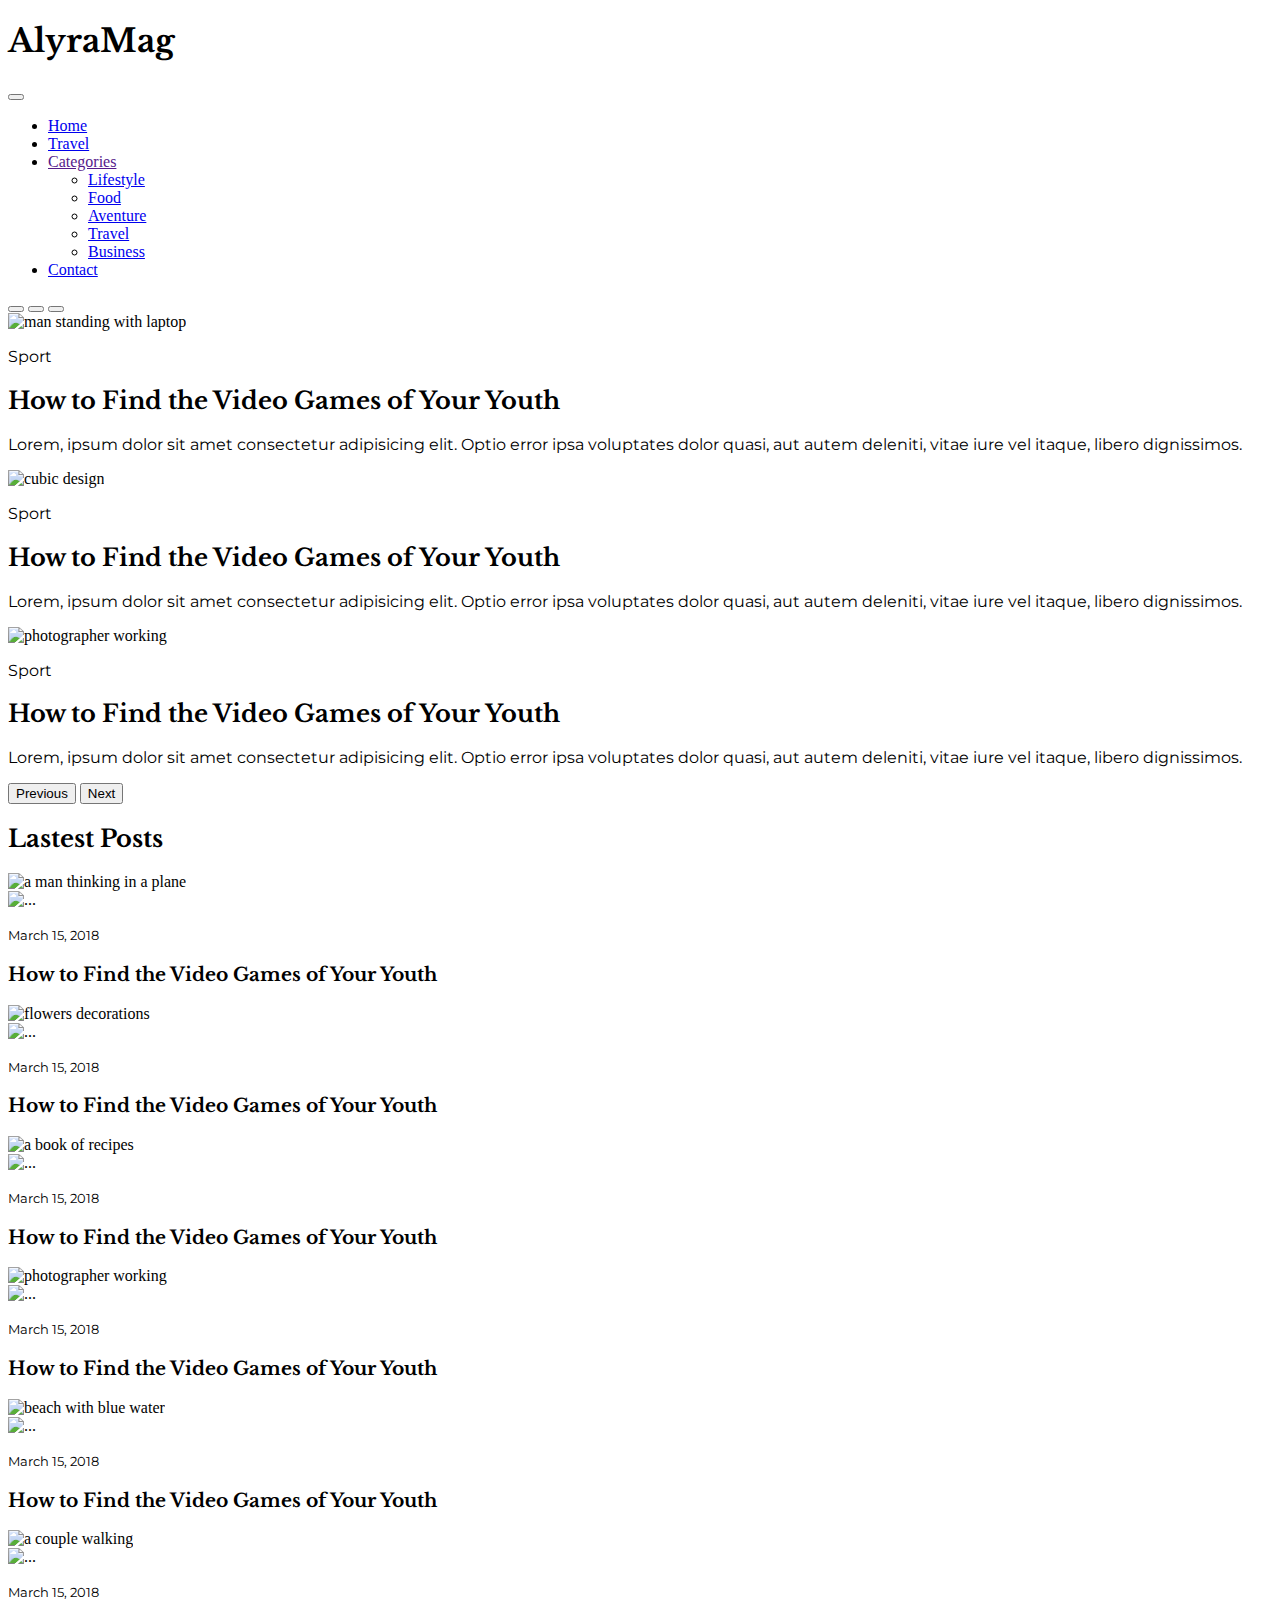
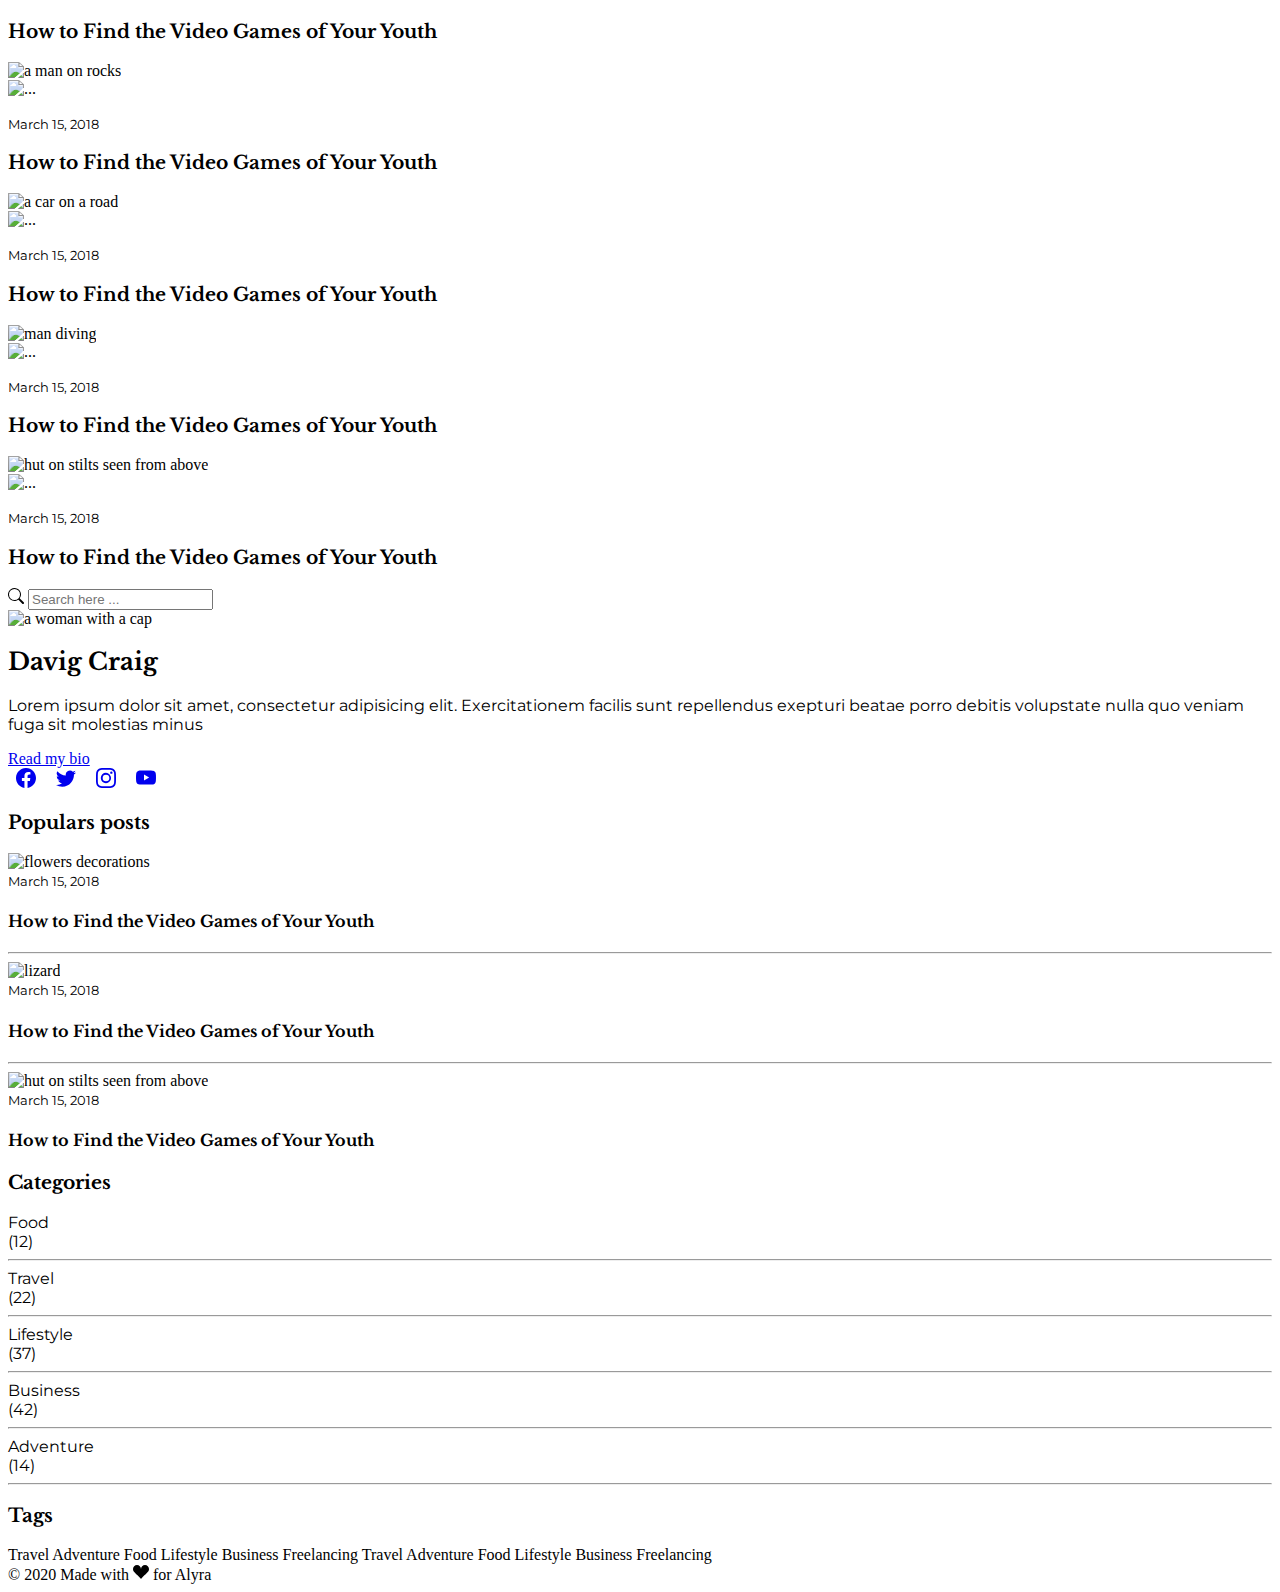
==== commit 7d6039b5: "fiinal" ====
--- a/index.html
+++ b/index.html
@@ -4,6 +4,9 @@
 <head>
   <meta charset="UTF-8">
   <meta http-equiv="X-UA-Compatible" content="IE=edge">
+  <meta name="description" content="Website of AlyraMag with categories, contact and blog post.">
+  <meta name="keywords" content="travel, lifestyle, food, business, adventure">
+  <meta name="author" content="Team pink">
   <meta name="viewport" content="width=device-width, initial-scale=1.0">
   <link rel="preconnect" href="https://fonts.gstatic.com">
   <link
@@ -71,28 +74,28 @@
       </div>
       <div class="carousel-inner">
         <div class="carousel-item active">
-          <img src="images/big_image_1.jpg" class="d-block w-100" alt="...">
+          <img src="images/big_image_1.jpg" class="d-block w-100" alt="man standing with laptop">
           <div class="carousel-caption d-sm-block bg-secondary">
             <p class="text-uppercase">Sport</p>
-            <h5>How to Find the Video Games of Your Youth</h5>
+            <h2 class="fs-5">How to Find the Video Games of Your Youth</h2>
             <p>Lorem, ipsum dolor sit amet consectetur adipisicing elit. Optio error ipsa voluptates dolor quasi, aut
               autem deleniti, vitae iure vel itaque, libero dignissimos.</p>
           </div>
         </div>
         <div class="carousel-item">
-          <img src="images/big_image_3.jpg" class="d-block w-100" alt="...">
+          <img src="images/big_image_3.jpg" class="d-block w-100" alt="cubic design">
           <div class="carousel-caption d-sm-block bg-secondary">
             <p class="text-uppercase">Sport</p>
-            <h5>How to Find the Video Games of Your Youth</h5>
+            <h2 class="fs-5">How to Find the Video Games of Your Youth</h2>
             <p>Lorem, ipsum dolor sit amet consectetur adipisicing elit. Optio error ipsa voluptates dolor quasi, aut
               autem deleniti, vitae iure vel itaque, libero dignissimos.</p>
           </div>
         </div>
         <div class="carousel-item">
-          <img src="images/img_3.jpg" class="d-block w-100" alt="...">
+          <img src="images/img_3.jpg" class="d-block w-100" alt="photographer working">
           <div class="carousel-caption d-sm-block bg-secondary">
             <p class="text-uppercase">Sport</p>
-            <h5>How to Find the Video Games of Your Youth</h5>
+            <h2 class="fs-5">How to Find the Video Games of Your Youth</h2>
             <p>Lorem, ipsum dolor sit amet consectetur adipisicing elit. Optio error ipsa voluptates dolor quasi, aut
               autem deleniti, vitae iure vel itaque, libero dignissimos.</p>
           </div>
@@ -121,160 +124,140 @@
         <div class="row">
           <div class="col-md-6 col-lg-4">
             <div class="card shadow mb-5 bg-body rounded">
-              <img src="images/img_1.jpg" class="card-img-top" alt="...">
-              <div class="card-body">
-                <div class="row justify-content-between">
-                  <img src="images/person_1.jpg" class="my-auto col-6 rounded-circle img-fluid" style="max-width: 5rem;"
-                    alt="...">
-                  <p class="my-auto card-text col-6 text-end"><small class="text-muted">March 15, 2018</small>
-                  </p>
-                  </p>
-                </div>
-                <h5 class="card-title">How to Find the Video Games of Your Youth</h5>
-              </div>
-            </div>
-          </div>
-
-          <div class="col-md-6 col-lg-4">
-            <div class="card shadow mb-5 bg-body rounded">
-              <img src="images/img_2.jpg" class="card-img-top" alt="...">
-              <div class="card-body">
-                <div class="row justify-content-between">
-                  <img src="images/person_1.jpg" class="my-auto col-6 rounded-circle img-fluid" style="max-width: 5rem;"
-                    alt="...">
-                  <p class="my-auto card-text col-6 text-end"><small class="text-muted">March 15, 2018</small>
-                  </p>
-                  </p>
-                </div>
-                <h5 class="card-title">How to Find the Video Games of Your Youth</h5>
+              <img src="images/img_1.jpg" class="card-img-top" alt="a man thinking in a plane">
+              <div class="card-body">
+                <div class="row justify-content-between">
+                  <img src="images/person_1.jpg" class="my-auto col-6 rounded-circle img-fluid" style="max-width: 5rem;"
+                    alt="...">
+                  <p class="my-auto card-text col-6 text-end"><small class="text-muted">March 15, 2018</small>
+                </div>
+                <h3 class="card-title pt-3 fs-5">How to Find the Video Games of Your Youth</h3>
+              </div>
+            </div>
+          </div>
+
+          <div class="col-md-6 col-lg-4">
+            <div class="card shadow mb-5 bg-body rounded">
+              <img src="images/img_2.jpg" class="card-img-top" alt="flowers decorations">
+              <div class="card-body">
+                <div class="row justify-content-between">
+                  <img src="images/person_1.jpg" class="my-auto col-6 rounded-circle img-fluid" style="max-width: 5rem;"
+                    alt="...">
+                  <p class="my-auto card-text col-6 text-end"><small class="text-muted">March 15, 2018</small>
+                </div>
+                <h3 class="card-title pt-3 fs-5">How to Find the Video Games of Your Youth</h3>
               </div>
             </div>
           </div>
 
           <div class="col-md-6 col-lg-4">
             <div class="card shadow mb-5 bg-body rounded ">
-              <img src="images/img_5.jpg" class="card-img-top" alt="...">
-              <div class="card-body">
-                <div class="row justify-content-between">
-                  <img src="images/person_1.jpg" class="my-auto col-6 rounded-circle img-fluid" style="max-width: 5rem;"
-                    alt="...">
-                  <p class="my-auto card-text col-6 text-end"><small class="text-muted">March 15, 2018</small>
-                  </p>
-                  </p>
-                </div>
-                <h5 class="card-title">How to Find the Video Games of Your Youth</h5>
-              </div>
-            </div>
-          </div>
-
-          <div class="col-md-6 col-lg-4">
-            <div class="card shadow mb-5 bg-body rounded">
-              <img src="images/img_3.jpg" class="card-img-top" alt="...">
-              <div class="card-body">
-                <div class="row justify-content-between">
-                  <img src="images/person_1.jpg" class="my-auto col-6 rounded-circle img-fluid" style="max-width: 5rem;"
-                    alt="...">
-                  <p class="my-auto card-text col-6 text-end"><small class="text-muted">March 15, 2018</small>
-                  </p>
-                  </p>
-                </div>
-                <h5 class="card-title">How to Find the Video Games of Your Youth</h5>
-              </div>
-            </div>
-          </div>
-
-          <div class="col-md-6 col-lg-4">
-            <div class="card shadow mb-5 bg-body rounded">
-              <img src="images/img_7.jpg" class="card-img-top" alt="...">
-              <div class="card-body">
-                <div class="row justify-content-between">
-                  <img src="images/person_1.jpg" class="my-auto col-6 rounded-circle img-fluid" style="max-width: 5rem;"
-                    alt="...">
-                  <p class="my-auto card-text col-6 text-end"><small class="text-muted">March 15, 2018</small>
-                  </p>
-                  </p>
-                </div>
-                <h5 class="card-title">How to Find the Video Games of Your Youth</h5>
-              </div>
-            </div>
-          </div>
-
-          <div class="col-md-6 col-lg-4">
-            <div class="card shadow mb-5 bg-body rounded">
-              <img src="images/img_8.jpg" class="card-img-top" alt="...">
-              <div class="card-body">
-                <div class="row justify-content-between">
-                  <img src="images/person_1.jpg" class="my-auto col-6 rounded-circle img-fluid" style="max-width: 5rem;"
-                    alt="...">
-                  <p class="my-auto card-text col-6 text-end"><small class="text-muted">March 15, 2018</small>
-                  </p>
-                  </p>
-                </div>
-                <h5 class="card-title">How to Find the Video Games of Your Youth</h5>
-              </div>
-            </div>
-          </div>
-
-          <div class="col-md-6 col-lg-4">
-            <div class="card shadow mb-5 bg-body rounded">
-              <img src="images/img_9.jpg" class="card-img-top" alt="...">
-              <div class="card-body">
-                <div class="row justify-content-between">
-                  <img src="images/person_1.jpg" class="my-auto col-6 rounded-circle img-fluid" style="max-width: 5rem;"
-                    alt="...">
-                  <p class="my-auto card-text col-6 text-end"><small class="text-muted">March 15, 2018</small>
-                  </p>
-                  </p>
-                </div>
-                <h5 class="card-title">How to Find the Video Games of Your Youth</h5>
-              </div>
-            </div>
-          </div>
-
-          <div class="col-md-6 col-lg-4">
-            <div class="card shadow mb-5 bg-body rounded">
-              <img src="images/img_10.jpg" class="card-img-top" alt="...">
-              <div class="card-body">
-                <div class="row justify-content-between">
-                  <img src="images/person_1.jpg" class="my-auto col-6 rounded-circle img-fluid" style="max-width: 5rem;"
-                    alt="...">
-                  <p class="my-auto card-text col-6 text-end"><small class="text-muted">March 15, 2018</small>
-                  </p>
-                  </p>
-                </div>
-                <h5 class="card-title">How to Find the Video Games of Your Youth</h5>
-              </div>
-            </div>
-          </div>
-
-          <div class="col-md-6 col-lg-4">
-            <div class="card shadow mb-5 bg-body rounded">
-              <img src="images/img_11.jpg" class="card-img-top" alt="...">
-              <div class="card-body">
-                <div class="row justify-content-between">
-                  <img src="images/person_1.jpg" class="my-auto col-6 rounded-circle img-fluid" style="max-width: 5rem;"
-                    alt="...">
-                  <p class="my-auto card-text col-6 text-end"><small class="text-muted">March 15, 2018</small>
-                  </p>
-                  </p>
-                </div>
-                <h5 class="card-title">How to Find the Video Games of Your Youth</h5>
-              </div>
-            </div>
-          </div>
-
-          <div class="col-md-6 col-lg-4">
-            <div class="card shadow mb-5 bg-body rounded">
-              <img src="images/img_12.jpg" class="card-img-top" alt="...">
-              <div class="card-body">
-                <div class="row justify-content-between">
-                  <img src="images/person_1.jpg" class="my-auto col-6 rounded-circle img-fluid" style="max-width: 5rem;"
-                    alt="...">
-                  <p class="my-auto card-text col-6 text-end"><small class="text-muted">March 15, 2018</small>
-                  </p>
-                  </p>
-                </div>
-                <h5 class="card-title">How to Find the Video Games of Your Youth</h5>
+              <img src="images/img_5.jpg" class="card-img-top" alt="a book of recipes">
+              <div class="card-body">
+                <div class="row justify-content-between">
+                  <img src="images/person_1.jpg" class="my-auto col-6 rounded-circle img-fluid" style="max-width: 5rem;"
+                    alt="...">
+                  <p class="my-auto card-text col-6 text-end"><small class="text-muted">March 15, 2018</small>
+                </div>
+                <h3 class="card-title pt-3 fs-5">How to Find the Video Games of Your Youth</h3>
+              </div>
+            </div>
+          </div>
+
+          <div class="col-md-6 col-lg-4">
+            <div class="card shadow mb-5 bg-body rounded">
+              <img src="images/img_3.jpg" class="card-img-top" alt="photographer working">
+              <div class="card-body">
+                <div class="row justify-content-between">
+                  <img src="images/person_1.jpg" class="my-auto col-6 rounded-circle img-fluid" style="max-width: 5rem;"
+                    alt="...">
+                  <p class="my-auto card-text col-6 text-end"><small class="text-muted">March 15, 2018</small>
+                </div>
+                <h3 class="card-title pt-3 fs-5">How to Find the Video Games of Your Youth</h3>
+              </div>
+            </div>
+          </div>
+
+          <div class="col-md-6 col-lg-4">
+            <div class="card shadow mb-5 bg-body rounded">
+              <img src="images/img_7.jpg" class="card-img-top" alt="beach with blue water">
+              <div class="card-body">
+                <div class="row justify-content-between">
+                  <img src="images/person_1.jpg" class="my-auto col-6 rounded-circle img-fluid" style="max-width: 5rem;"
+                    alt="...">
+                  <p class="my-auto card-text col-6 text-end"><small class="text-muted">March 15, 2018</small>
+                </div>
+                <h3 class="card-title pt-3 fs-5">How to Find the Video Games of Your Youth</h3>
+              </div>
+            </div>
+          </div>
+
+          <div class="col-md-6 col-lg-4">
+            <div class="card shadow mb-5 bg-body rounded">
+              <img src="images/img_8.jpg" class="card-img-top" alt="a couple walking">
+              <div class="card-body">
+                <div class="row justify-content-between">
+                  <img src="images/person_1.jpg" class="my-auto col-6 rounded-circle img-fluid" style="max-width: 5rem;"
+                    alt="...">
+                  <p class="my-auto card-text col-6 text-end"><small class="text-muted">March 15, 2018</small>
+                </div>
+                <h3 class="card-title pt-3 fs-5">How to Find the Video Games of Your Youth</h3>
+              </div>
+            </div>
+          </div>
+
+          <div class="col-md-6 col-lg-4">
+            <div class="card shadow mb-5 bg-body rounded">
+              <img src="images/img_9.jpg" class="card-img-top" alt="a man on rocks">
+              <div class="card-body">
+                <div class="row justify-content-between">
+                  <img src="images/person_1.jpg" class="my-auto col-6 rounded-circle img-fluid" style="max-width: 5rem;"
+                    alt="...">
+                  <p class="my-auto card-text col-6 text-end"><small class="text-muted">March 15, 2018</small>
+                </div>
+                <h3 class="card-title pt-3 fs-5">How to Find the Video Games of Your Youth</h3>
+              </div>
+            </div>
+          </div>
+
+          <div class="col-md-6 col-lg-4">
+            <div class="card shadow mb-5 bg-body rounded">
+              <img src="images/img_10.jpg" class="card-img-top" alt="a car on a road">
+              <div class="card-body">
+                <div class="row justify-content-between">
+                  <img src="images/person_1.jpg" class="my-auto col-6 rounded-circle img-fluid" style="max-width: 5rem;"
+                    alt="...">
+                  <p class="my-auto card-text col-6 text-end"><small class="text-muted">March 15, 2018</small>
+                </div>
+                <h3 class="card-title pt-3 fs-5">How to Find the Video Games of Your Youth</h3>
+              </div>
+            </div>
+          </div>
+
+          <div class="col-md-6 col-lg-4">
+            <div class="card shadow mb-5 bg-body rounded">
+              <img src="images/img_11.jpg" class="card-img-top" alt="man diving">
+              <div class="card-body">
+                <div class="row justify-content-between">
+                  <img src="images/person_1.jpg" class="my-auto col-6 rounded-circle img-fluid" style="max-width: 5rem;"
+                    alt="...">
+                  <p class="my-auto card-text col-6 text-end"><small class="text-muted">March 15, 2018</small>
+                </div>
+                <h3 class="card-title pt-3 fs-5">How to Find the Video Games of Your Youth</h3>
+              </div>
+            </div>
+          </div>
+
+          <div class="col-md-6 col-lg-4">
+            <div class="card shadow mb-5 bg-body rounded">
+              <img src="images/img_12.jpg" class="card-img-top" alt="hut on stilts seen from above">
+              <div class="card-body">
+                <div class="row justify-content-between">
+                  <img src="images/person_1.jpg" class="my-auto col-6 rounded-circle img-fluid" style="max-width: 5rem;"
+                    alt="...">
+                  <p class="my-auto card-text col-6 text-end"><small class="text-muted">March 15, 2018</small>
+                </div>
+                <h3 class="card-title pt-3 fs-5">How to Find the Video Games of Your Youth</h3>
               </div>
             </div>
           </div>
@@ -297,7 +280,8 @@
 
         <!-- Carte David Craig -->
         <div class="card shadow p-3 mb-5 bg-body rounded">
-          <img src="images/person_1.jpg" class="m-auto rounded-circle p-4" width="200" height="200" alt="...">
+          <img src="images/person_1.jpg" class="m-auto rounded-circle p-4" width="200" height="200"
+            alt="a woman with a cap">
           <div class="card-body text-center">
             <h2 class="card-title">Davig Craig</h2>
             <p class="card-text lead">Lorem ipsum dolor sit amet,
@@ -309,23 +293,23 @@
             </p>
             <a href="#" class="btn btn-dark">Read my bio</a>
             <div class="social py-3">
-              <a href="" class="text-dark"><svg xmlns="http://www.w3.org/2000/svg" width="20" height="20"
-                  fill="currentColor" class="bi bi-facebook" viewBox="0 0 16 16">
+              <a aria-label="my facebook" href="#" class="text-dark"><svg xmlns="http://www.w3.org/2000/svg" width="20"
+                  height="20" fill="currentColor" class="bi bi-facebook" viewBox="0 0 16 16">
                   <path
                     d="M16 8.049c0-4.446-3.582-8.05-8-8.05C3.58 0-.002 3.603-.002 8.05c0 4.017 2.926 7.347 6.75 7.951v-5.625h-2.03V8.05H6.75V6.275c0-2.017 1.195-3.131 3.022-3.131.876 0 1.791.157 1.791.157v1.98h-1.009c-.993 0-1.303.621-1.303 1.258v1.51h2.218l-.354 2.326H9.25V16c3.824-.604 6.75-3.934 6.75-7.951z" />
                 </svg></a>
-              <a href="" class="text-dark"><svg xmlns="http://www.w3.org/2000/svg" width="20" height="20"
-                  fill="currentColor" class="bi bi-twitter" viewBox="0 0 16 16">
+              <a aria-label="my twitter" href="#" class="text-dark"><svg xmlns="http://www.w3.org/2000/svg" width="20"
+                  height="20" fill="currentColor" class="bi bi-twitter" viewBox="0 0 16 16">
                   <path
                     d="M5.026 15c6.038 0 9.341-5.003 9.341-9.334 0-.14 0-.282-.006-.422A6.685 6.685 0 0 0 16 3.542a6.658 6.658 0 0 1-1.889.518 3.301 3.301 0 0 0 1.447-1.817 6.533 6.533 0 0 1-2.087.793A3.286 3.286 0 0 0 7.875 6.03a9.325 9.325 0 0 1-6.767-3.429 3.289 3.289 0 0 0 1.018 4.382A3.323 3.323 0 0 1 .64 6.575v.045a3.288 3.288 0 0 0 2.632 3.218 3.203 3.203 0 0 1-.865.115 3.23 3.23 0 0 1-.614-.057 3.283 3.283 0 0 0 3.067 2.277A6.588 6.588 0 0 1 .78 13.58a6.32 6.32 0 0 1-.78-.045A9.344 9.344 0 0 0 5.026 15z" />
                 </svg></a>
-              <a href="" class="text-dark"><svg xmlns="http://www.w3.org/2000/svg" width="20" height="20"
-                  fill="currentColor" class="bi bi-instagram" viewBox="0 0 16 16">
+              <a aria-label="my instagram" href="#" class="text-dark"><svg xmlns="http://www.w3.org/2000/svg" width="20"
+                  height="20" fill="currentColor" class="bi bi-instagram" viewBox="0 0 16 16">
                   <path
                     d="M8 0C5.829 0 5.556.01 4.703.048 3.85.088 3.269.222 2.76.42a3.917 3.917 0 0 0-1.417.923A3.927 3.927 0 0 0 .42 2.76C.222 3.268.087 3.85.048 4.7.01 5.555 0 5.827 0 8.001c0 2.172.01 2.444.048 3.297.04.852.174 1.433.372 1.942.205.526.478.972.923 1.417.444.445.89.719 1.416.923.51.198 1.09.333 1.942.372C5.555 15.99 5.827 16 8 16s2.444-.01 3.298-.048c.851-.04 1.434-.174 1.943-.372a3.916 3.916 0 0 0 1.416-.923c.445-.445.718-.891.923-1.417.197-.509.332-1.09.372-1.942C15.99 10.445 16 10.173 16 8s-.01-2.445-.048-3.299c-.04-.851-.175-1.433-.372-1.941a3.926 3.926 0 0 0-.923-1.417A3.911 3.911 0 0 0 13.24.42c-.51-.198-1.092-.333-1.943-.372C10.443.01 10.172 0 7.998 0h.003zm-.717 1.442h.718c2.136 0 2.389.007 3.232.046.78.035 1.204.166 1.486.275.373.145.64.319.92.599.28.28.453.546.598.92.11.281.24.705.275 1.485.039.843.047 1.096.047 3.231s-.008 2.389-.047 3.232c-.035.78-.166 1.203-.275 1.485a2.47 2.47 0 0 1-.599.919c-.28.28-.546.453-.92.598-.28.11-.704.24-1.485.276-.843.038-1.096.047-3.232.047s-2.39-.009-3.233-.047c-.78-.036-1.203-.166-1.485-.276a2.478 2.478 0 0 1-.92-.598 2.48 2.48 0 0 1-.6-.92c-.109-.281-.24-.705-.275-1.485-.038-.843-.046-1.096-.046-3.233 0-2.136.008-2.388.046-3.231.036-.78.166-1.204.276-1.486.145-.373.319-.64.599-.92.28-.28.546-.453.92-.598.282-.11.705-.24 1.485-.276.738-.034 1.024-.044 2.515-.045v.002zm4.988 1.328a.96.96 0 1 0 0 1.92.96.96 0 0 0 0-1.92zm-4.27 1.122a4.109 4.109 0 1 0 0 8.217 4.109 4.109 0 0 0 0-8.217zm0 1.441a2.667 2.667 0 1 1 0 5.334 2.667 2.667 0 0 1 0-5.334z" />
                 </svg></a>
-              <a href="" class="text-dark"><svg xmlns="http://www.w3.org/2000/svg" width="20" height="20"
-                  fill="currentColor" class="bi bi-youtube" viewBox="0 0 16 16">
+              <a aria-label="my youtube" href="#" class="text-dark"><svg xmlns="http://www.w3.org/2000/svg" width="20"
+                  height="20" fill="currentColor" class="bi bi-youtube" viewBox="0 0 16 16">
                   <path
                     d="M8.051 1.999h.089c.822.003 4.987.033 6.11.335a2.01 2.01 0 0 1 1.415 1.42c.101.38.172.883.22 1.402l.01.104.022.26.008.104c.065.914.073 1.77.074 1.957v.075c-.001.194-.01 1.108-.082 2.06l-.008.105-.009.104c-.05.572-.124 1.14-.235 1.558a2.007 2.007 0 0 1-1.415 1.42c-1.16.312-5.569.334-6.18.335h-.142c-.309 0-1.587-.006-2.927-.052l-.17-.006-.087-.004-.171-.007-.171-.007c-1.11-.049-2.167-.128-2.654-.26a2.007 2.007 0 0 1-1.415-1.419c-.111-.417-.185-.986-.235-1.558L.09 9.82l-.008-.104A31.4 31.4 0 0 1 0 7.68v-.122C.002 7.343.01 6.6.064 5.78l.007-.103.003-.052.008-.104.022-.26.01-.104c.048-.519.119-1.023.22-1.402a2.007 2.007 0 0 1 1.415-1.42c.487-.13 1.544-.21 2.654-.26l.17-.007.172-.006.086-.003.171-.007A99.788 99.788 0 0 1 7.858 2h.193zM6.4 5.209v4.818l4.157-2.408L6.4 5.209z" />
                 </svg></a>
@@ -340,26 +324,26 @@
           </h3>
           <div class="container popposts">
             <div class="d-flex">
-              <img src="images/img_2.jpg" class="mb-auto" width="40%" alt="...">
+              <img src="images/img_2.jpg" class="mb-auto" style="width:40%;" alt="flowers decorations">
               <div class="ps-1 flex-grow-1">
                 <p class="card-text"><small class="text-muted">March 15, 2018</small></p>
-                <h5 class="card-title">How to Find the Video Games of Your Youth</h5>
+                <h4 class="card-title fs-5">How to Find the Video Games of Your Youth</h4>
               </div>
             </div>
             <hr>
             <div class="d-flex">
-              <img src="images/img_4.jpg" class="mb-auto" width="40%" alt="...">
+              <img src="images/img_4.jpg" class="mb-auto" style="width:40%;" alt="lizard">
               <div class="ps-1 flex-grow-1">
                 <p class="card-text"><small class="text-muted">March 15, 2018</small></p>
-                <h5 class="card-title">How to Find the Video Games of Your Youth</h5>
+                <h4 class="card-title fs-5">How to Find the Video Games of Your Youth</h4>
               </div>
             </div>
             <hr>
             <div class="d-flex">
-              <img src="images/img_12.jpg" class="mb-auto" width="40%" alt="...">
+              <img src="images/img_12.jpg" class="mb-auto" style="width:40%;" alt="hut on stilts seen from above">
               <div class="p-1 flex-grow-1">
                 <p class="card-text"><small class="text-muted">March 15, 2018</small></p>
-                <h5 class="card-title">How to Find the Video Games of Your Youth</h5>
+                <h4 class="card-title fs-5">How to Find the Video Games of Your Youth</h4>
               </div>
             </div>
           </div>
